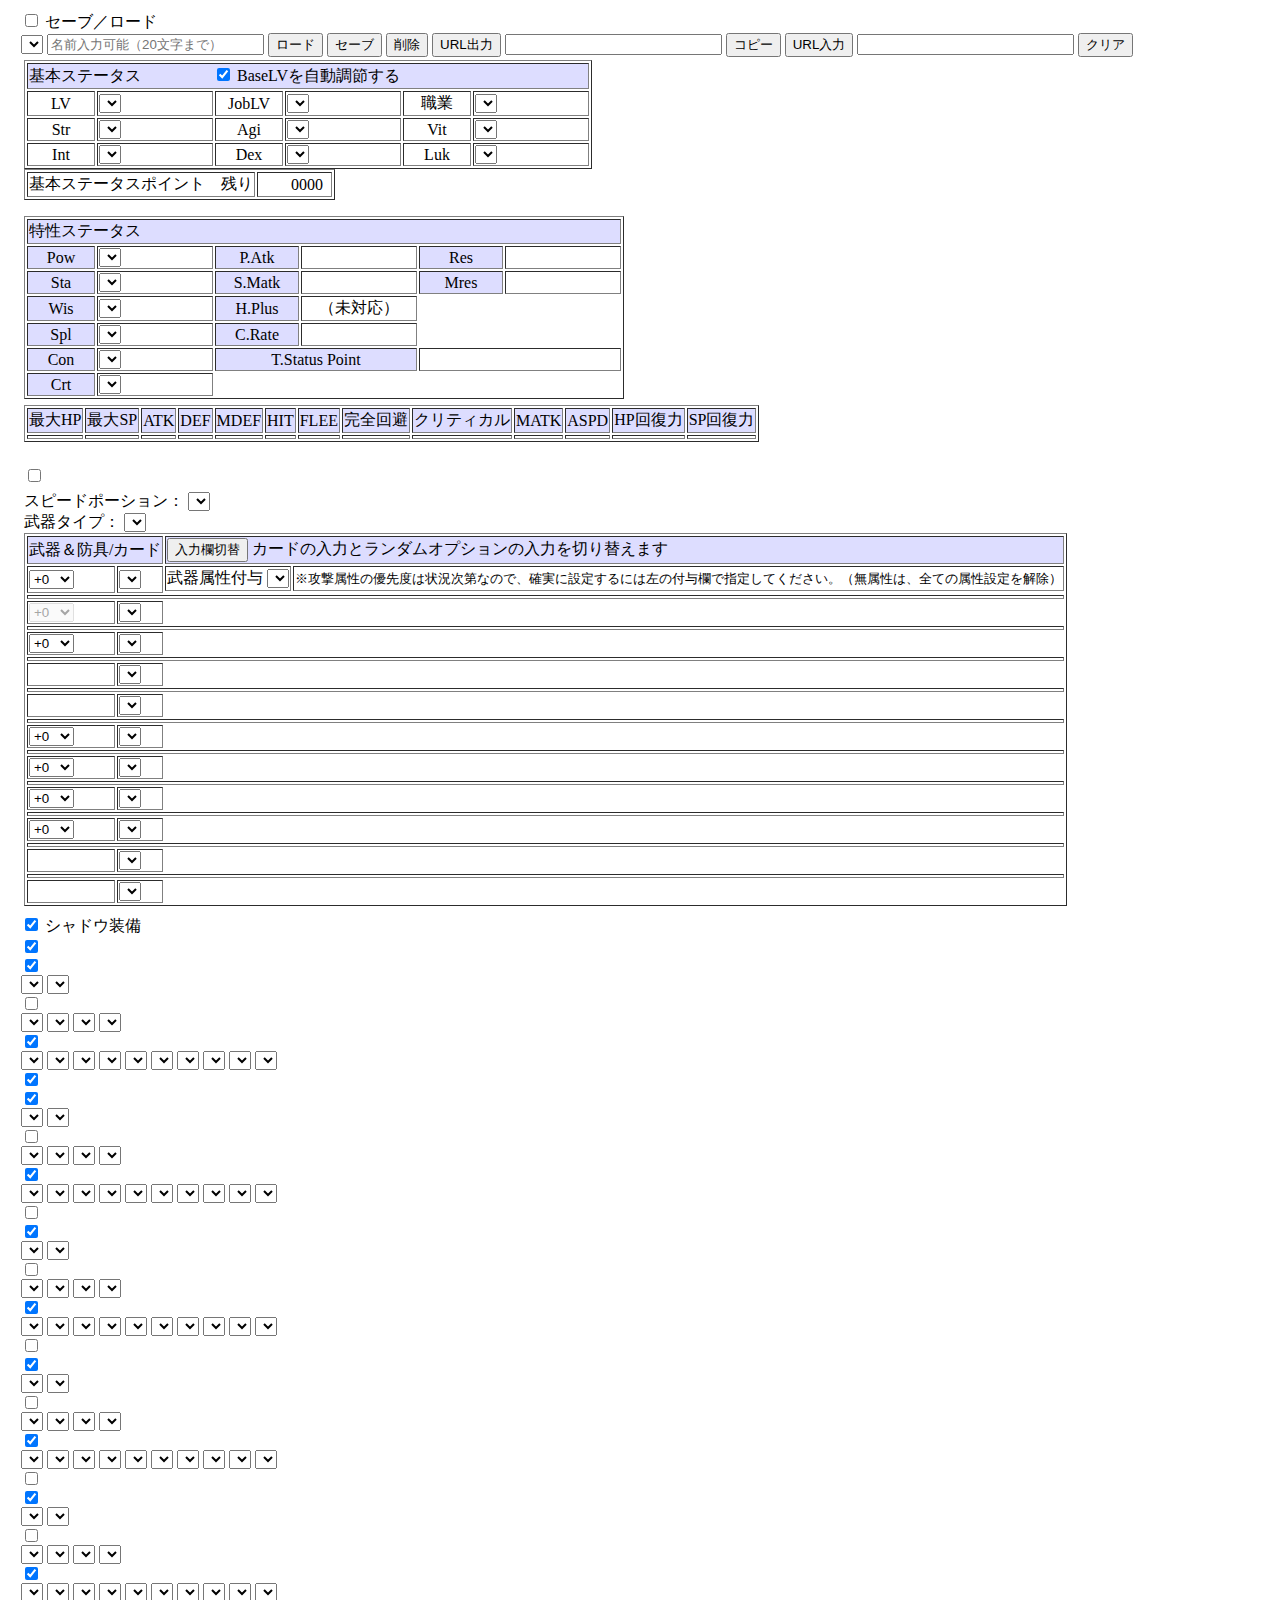
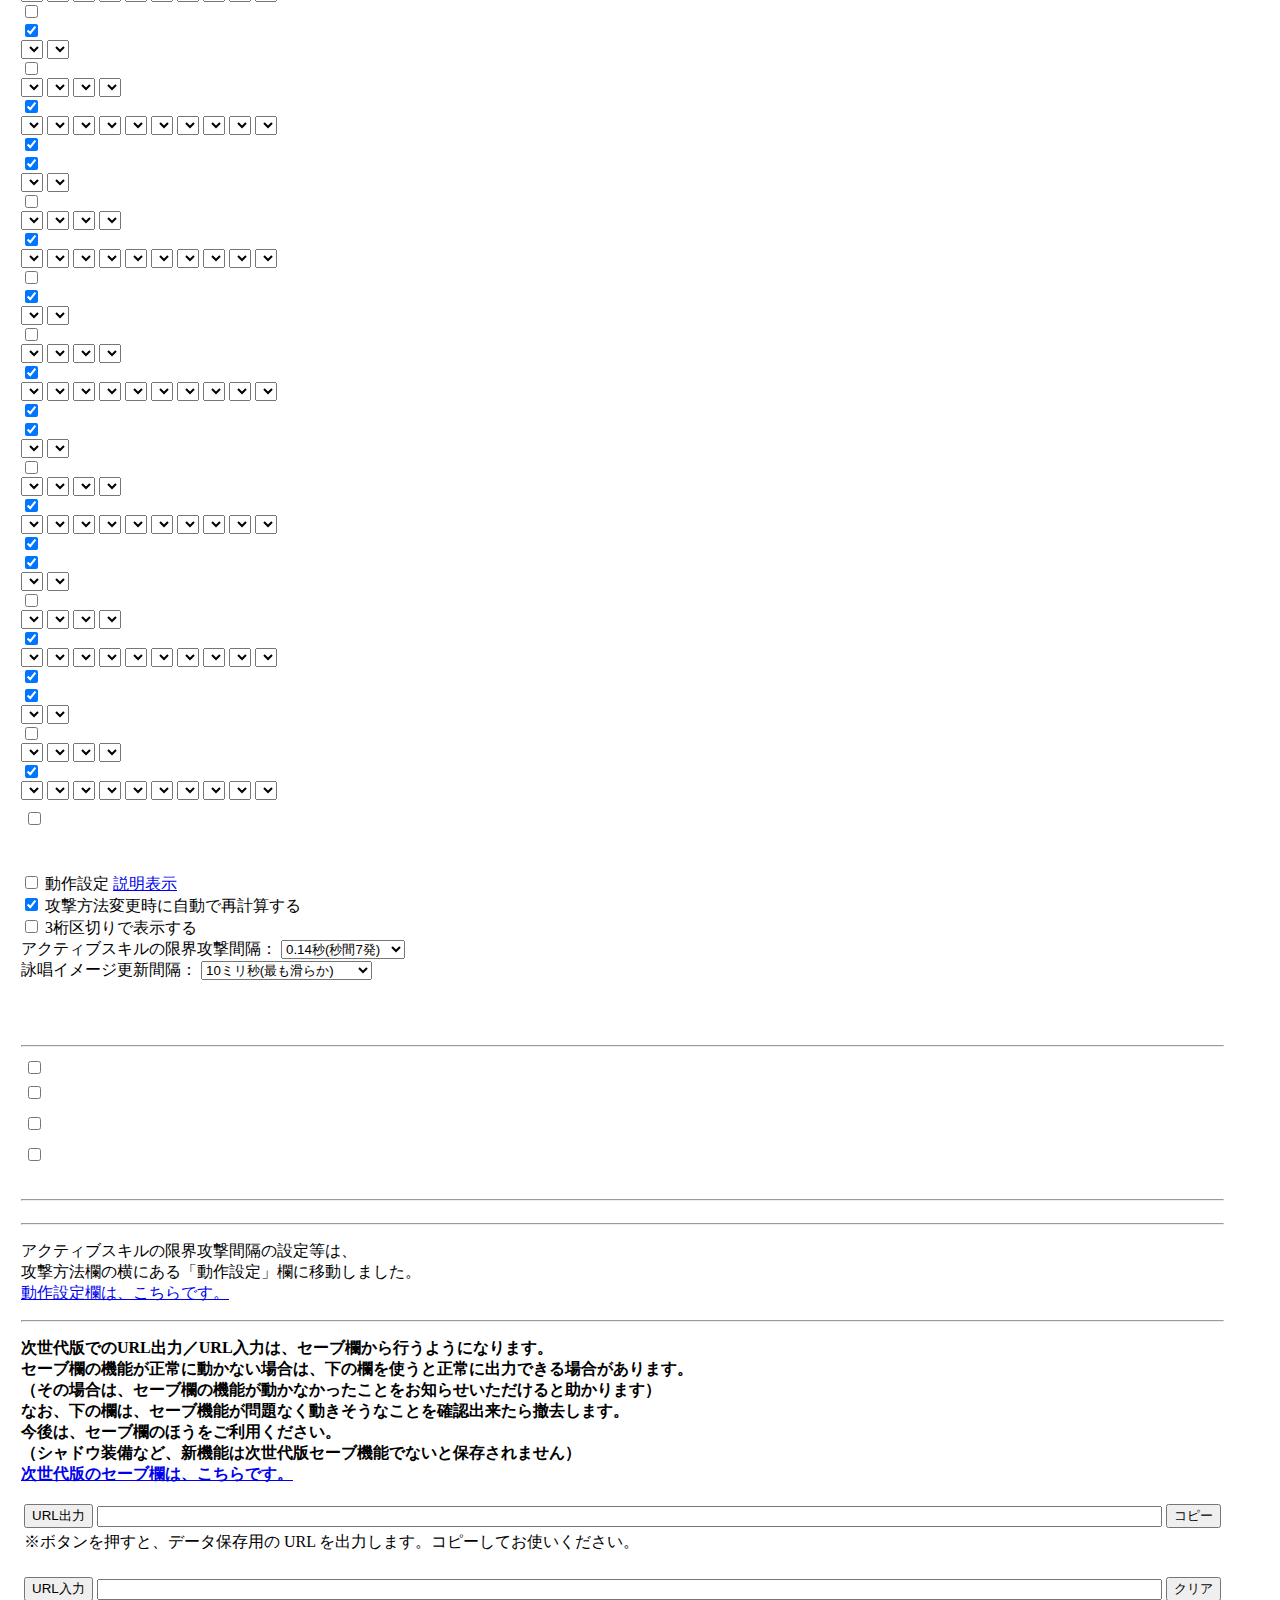
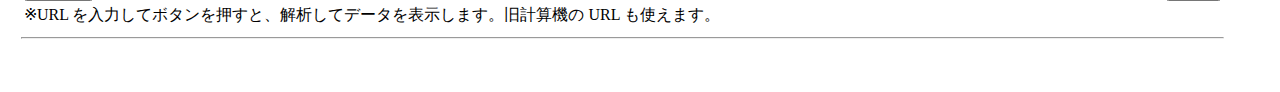
==== docs/index.html @ 452413e2 "pages対応" ====
<html>

<head>
    <meta http-equiv="Content-type" content="text/html; charset=UTF-8">
    <meta name="description" content="オンラインゲーム「Ragnarok Online」のステータス計算機">

    <title>計算機（駆け込み寺）</title>

    <link rel="stylesheet" href="/assets/css/calcx.css" type="text/css">
    <link rel="stylesheet" href="/assets/css/calcx2.css" type="text/css">
    <link rel="stylesheet" href="/assets/css/common.css" type="text/css">

    <!-- サイト共通系ファイル -->
    <script type="text/javascript" src="/assets/js/common/util.js"></script>

    <!-- デバッグ定義 -->
    <!-- 非デバッグ環境でも読み込む -->
    <script type="text/javascript" src="/assets/js/ro4/DEBUG.js"></script>

    <!-- 共通系 javascript ファイル -->
    <script type="text/javascript" src="/assets/js/CInstanceManager.js"></script>
    <script type="text/javascript" src="/assets/js/CGlobalConstManager.js"></script>
    <script type="text/javascript" src="/assets/js/CNameKana.js"></script>
    <script type="text/javascript" src="/assets/js/CCustomSelectBase.js"></script>
    <script type="text/javascript" src="/assets/js/CCustomSelectMapBase.js"></script>
    <script type="text/javascript" src="/assets/js/CCustomSelectMapCategory.js"></script>
    <script type="text/javascript" src="/assets/js/CCustomSelectMapMap.js"></script>
    <script type="text/javascript" src="/assets/js/CCustomSelectMapMonster.js"></script>
    <script type="text/javascript" src="/assets/js/common.js"></script>
    <script type="text/javascript" src="/assets/js/etc.js"></script>

    <!-- データ定義系 javascript ファイル -->
    <script type="text/javascript" src="/assets/js/alias.h.js"></script>
    <script type="text/javascript" src="/assets/js/alias.dat.js"></script>
    <script type="text/javascript" src="/assets/js/chara.dat.js"></script>
    <script type="text/javascript" src="/assets/js/skill.h.js"></script>
    <script type="text/javascript" src="/assets/js/skill.dat.js"></script>
    <script type="text/javascript" src="/assets/js/usableskill.h.js"></script>
    <script type="text/javascript" src="/assets/js/usableskill.dat.js"></script>
    <script type="text/javascript" src="/assets/js/autospell.h.js"></script>
    <script type="text/javascript" src="/assets/js/autospell.dat.js"></script>
    <script type="text/javascript" src="/assets/js/CSkillManager.js"></script>
    <script type="text/javascript" src="/assets/js/monster.h.js"></script>
    <script type="text/javascript" src="/assets/js/monster.dat.js"></script>
    <script type="text/javascript" src="/assets/js/monstergroup.dat.js"></script>
    <script type="text/javascript" src="/assets/js/monstermap.h.js"></script>
    <script type="text/javascript" src="/assets/js/monstermap.dat.js"></script>
    <script type="text/javascript" src="/assets/js/item.h.js"></script>
    <script type="text/javascript" src="/assets/js/item.dat.js"></script>
    <script type="text/javascript" src="/assets/js/arrow.h.js"></script>
    <script type="text/javascript" src="/assets/js/arrow.dat.js"></script>
    <script type="text/javascript" src="/assets/js/card.h.js"></script>
    <script type="text/javascript" src="/assets/js/card.dat.js"></script>
    <script type="text/javascript" src="/assets/js/costume.h.js"></script>
    <script type="text/javascript" src="/assets/js/costume.dat.js"></script>
    <script type="text/javascript" src="/assets/js/pet.h.js"></script>
    <script type="text/javascript" src="/assets/js/pet.dat.js"></script>
    <script type="text/javascript" src="/assets/js/itemset.h.js"></script>
    <script type="text/javascript" src="/assets/js/itemset.dat.js"></script>
    <script type="text/javascript" src="/assets/js/rndopt.h.js"></script>
    <script type="text/javascript" src="/assets/js/rndopt.dat.js"></script>
    <script type="text/javascript" src="/assets/js/rndoptlist.h.js"></script>
    <script type="text/javascript" src="/assets/js/rndoptlist.dat.js"></script>
    <script type="text/javascript" src="/assets/js/rndopttype.h.js"></script>
    <script type="text/javascript" src="/assets/js/rndopttype.dat.js"></script>
    <script type="text/javascript" src="/assets/js/timeitem.h.js"></script>
    <script type="text/javascript" src="/assets/js/timeitem.dat.js"></script>
    <script type="text/javascript" src="/assets/js/itempack.h.js"></script>
    <script type="text/javascript" src="/assets/js/itempack.dat.js"></script>

    <!-- [MIG] データ定義系 javascript ファイル -->
    <script type="text/javascript" src="/assets/js/ro4/data/mig.job.h.js"></script>
    <script type="text/javascript" src="/assets/js/data/mig.itemsp.h.js"></script>
    <script type="text/javascript" src="/assets/js/data/CMigJobData.js"></script>
    <script type="text/javascript" src="/assets/js/data/CMigStateData.js"></script>
    <script type="text/javascript" src="/assets/js/data/CMigEquipableSpTag.js"></script>
    <script type="text/javascript" src="/assets/js/data/CMigEquipableStaticData.js"></script>
    <script type="text/javascript" src="/assets/js/data/CMigEquipableSpData.js"></script>
    <script type="text/javascript" src="/assets/js/data/CMigEquipableData.js"></script>
    <script type="text/javascript" src="/assets/js/data/CMigConstDataManagerSubBase.js"></script>
    <script type="text/javascript" src="/assets/js/data/CMigConstDataManagerSubJob.js"></script>
    <script type="text/javascript" src="/assets/js/data/CMigConstDataManagerSubState.js"></script>
    <script type="text/javascript" src="/assets/js/data/CMigConstDataManagerSubBuff.js"></script>
    <script type="text/javascript" src="/assets/js/data/CMigConstDataManagerSubMonster.js"></script>
    <script type="text/javascript" src="/assets/js/data/CMigConstDataManagerSubArrow.js"></script>
    <script type="text/javascript" src="/assets/js/data/CMigConstDataManagerSubItem.js"></script>
    <script type="text/javascript" src="/assets/js/data/CMigConstDataManagerSubCard.js"></script>
    <script type="text/javascript" src="/assets/js/data/CMigConstDataManagerSubEnchList.js"></script>
    <script type="text/javascript" src="/assets/js/data/CMigConstDataManagerSubRndOpt.js"></script>
    <script type="text/javascript" src="/assets/js/data/CMigConstDataManager.js"></script>

    <!-- グローバル変数定義 javascript ファイル -->
    <script type="text/javascript" src="/assets/js/ro4/global.js"></script>

    <!-- [MIG] dat ファイル -->
    <script type="text/javascript" src="/assets/js/ro4/data/mig.job.dat.js"></script>
    <script type="text/javascript" src="/assets/js/data/mig.enchlist.dat.js"></script>

    <!-- 機能処理系 javascript ファイル -->
    <script type="text/javascript" src="/assets/js/ro4/calcautospell.js"></script>
    <script type="text/javascript" src="/assets/js/rndench.js"></script>
    <script type="text/javascript" src="/assets/js/equip.js"></script>
    <script type="text/javascript" src="/assets/js/learnedskill.js"></script>
    <script type="text/javascript" src="/assets/js/slotpager.js"></script>
    <script type="text/javascript" src="/assets/js/spmode.js"></script>
    <script type="text/javascript" src="/assets/js/quickcontrol.js"></script>

    <!-- データ管理系 javascript ファイル -->
    <script type="text/javascript" src="/assets/js/chara.js"></script>
    <script type="text/javascript" src="/assets/js/mob.js"></script>
    <script type="text/javascript" src="/assets/js/CAttackMethodConf.js"></script>

    <!-- キャラクター設定操作系 javascript ファイル -->
    <script type="text/javascript" src="/assets/js/CConfBase.js"></script>
    <script type="text/javascript" src="/assets/js/CConfBase2.js"></script>
    <script type="text/javascript" src="/assets/js/CCharaConfIchizi.js"></script>
    <script type="text/javascript" src="/assets/js/CCharaConfNizi.js"></script>
    <script type="text/javascript" src="/assets/js/CCharaConfSanzi.js"></script>
    <script type="text/javascript" src="/assets/js/CCharaConfYozi.js"></script>
    <script type="text/javascript" src="/assets/js/CCharaConfCustomStatus.js"></script>
    <script type="text/javascript" src="/assets/js/CCharaConfCustomAtk.js"></script>
    <script type="text/javascript" src="/assets/js/CCharaConfCustomDef.js"></script>
    <script type="text/javascript" src="/assets/js/CCharaConfCustomSkill.js"></script>

    <!-- モンスター設定操作系 javascript ファイル -->
    <script type="text/javascript" src="/assets/js/mobconfdebuf.js"></script>
    <script type="text/javascript" src="/assets/js/mobconfbuf.js"></script>
    <script type="text/javascript" src="/assets/js/mobconfplayer.js"></script>
    <script type="text/javascript" src="/assets/js/CMobConfInput.js"></script>

    <!-- 機能処理系 HTML 処理 javascript ファイル -->
    <script type="text/javascript" src="/assets/js/CItemInfoManager.js"></script>
    <script type="text/javascript" src="/assets/js/ro4/hmjob.js"></script>
    <script type="text/javascript" src="/assets/js/hmcard.js"></script>
    <script type="text/javascript" src="/assets/js/hmcostume.js"></script>
    <script type="text/javascript" src="/assets/js/ro4/CMonsterMapAreaComponentManager.js"></script>
    <script type="text/javascript" src="/assets/js/hmrndopt.js"></script>
    <script type="text/javascript" src="/assets/js/hmchara.js"></script>
    <script type="text/javascript" src="/assets/js/hmmob.js"></script>

    <!-- その他、機能系 javascript ファイル -->
    <script type="text/javascript" src="/assets/js/castsim.js"></script>

</head>




<body>

    <table>
        <tr>
            <td style="white-space: normal; vertical-align: top;">

                <div style="padding-left: 10px; padding-right: 20px;">

                    <form name="calcForm">

                        <div style="width: 100%; display: grid; grid-template-columns: max-content auto; column-gap: 3%;">

                            <div>
                                <div id="OBJID_CALCULAATOR_HEADER">
                                    <div id="OBJID_SAVE_BLOCK_MIG" class="folding-block-MIG">
                                        <input type="checkbox" id="OBJID_SWITCH_SAVE_CTRL_MIG" class="folding-switch-MIG">
                                        <label for="OBJID_SWITCH_SAVE_CTRL_MIG">セーブ／ロード</label>
                                        <div class="folding-block-body-MIG">
                                            <select id="OBJID_SELECT_SAVE_DATA_MIG">
                                            </select>
                                            <input id="OBJID_INPUT_SAVE_NAME_MIG" type="textbox" size="24" placeholder="名前入力可能（20文字まで）">

                                            <button id="OBJID_BUTTON_LOAD_SAVE_DATA_MIG" type="button" onclick="OnClickLoadSaveData()">ロード</button>
                                            <button id="OBJID_BUTTON_SAVE_SAVE_DATA_MIG" type="button" onclick="OnClickSaveSaveData()">セーブ</button>
                                            <button id="OBJID_BUTTON_DELETE_SAVE_DATA_MIG" type="button" onclick="OnClickDeleteSaveData()">削除</button>

                                            <button id="OBJID_BUTTON_URL_OUT_MIG" type="button" onclick="OnClickUrlOutMIG()">URL出力</button>
                                            <input id="OBJID_INPUT_URL_OUT_MIG" type="textbox" size="24">
                                            <button id="OBJID_BUTTON_COPY_URL_OUT_MIG" type="button" onclick="HtmlCopyToClipboardById('OBJID_INPUT_URL_OUT_MIG')">コピー</button>

                                            <button id="OBJID_BUTTON_URL_IN_MIG" type="button" onclick="OnClickUrlInMIG()">URL入力</button>
                                            <input id="OBJID_INPUT_URL_IN_MIG" type="textbox" size="24">
                                            <button id="OBJID_BUTTON_CLEAR_URL_IN_MIG" type="button" onclick="HtmlSetObjectValueById('OBJID_INPUT_URL_IN_MIG', '')">クリア</button>
                                        </div>
                                    </div>
                                </div>
    


                                <table>
                                    <tr>
                                        <td valign="top">
                                            <div style="display: inline-block;">

                                                <table border="1">
                                                    <tr>
                                                        <td colSpan="6" bgcolor="#DDDDFF">
                                                            <span>基本ステータス</span>
                                                            　　　　
                                                            <input id="OBJID_CHECK_AUTO_BASE_LEVEL" type="checkbox" name="BLVauto" checked="checked">
                                                            <label for="OBJID_CHECK_AUTO_BASE_LEVEL">BaseLVを自動調節する</label>
                                                        </td>
                                                    </tr>

                                                    <tr>
                                                        <td style="min-width: 4em; text-align:center;">LV</td>
                                                        <td style="min-width: 7em;"><select id="OBJID_SELECT_BASE_LEVEL" name="A_BaseLV"onChange="CalcStatusPoint(true) | StAllCalc()"></select></td>

                                                        <td style="min-width: 4em; text-align:center;">JobLV</td>
                                                        <td style="min-width: 7em;"><select id="OBJID_SELECT_JOB_LEVEL" name="A_JobLV"onChange="StAllCalc()"></select></td>

                                                        <td style="min-width: 4em; text-align:center;">職業</td>
                                                        <td style="min-width: 7em;"><select id="OBJID_SELECT_JOB" name="A_JOB" onChange="OnChangeJobSelect(this.value) | StAllCalc() | CalcStatusPoint(false)"></select></td>
                                                    </tr>

                                                    <tr>
                                                        <td style="text-align: center;">Str</td>
                                                        <td>
                                                            <select id="OBJID_SELECT_STATUS_STR" name="A_STR" onChange="CalcStatusPoint(false) | StAllCalc()"></select>
                                                            <span id="OBJID_SPAN_STATUS_BONUS_STR"></span>
                                                        </td>

                                                        <td style="text-align: center;">Agi</td>
                                                        <td>
                                                            <select id="OBJID_SELECT_STATUS_AGI" name="A_AGI" onChange="CalcStatusPoint(false) | StAllCalc()"></select>
                                                            <span id="OBJID_SPAN_STATUS_BONUS_AGI"></span>
                                                        </td>

                                                        <td style="text-align: center;">Vit</td>
                                                        <td>
                                                            <select id="OBJID_SELECT_STATUS_VIT" name="A_VIT" onChange="CalcStatusPoint(false) | StAllCalc()"></select>
                                                            <span id="OBJID_SPAN_STATUS_BONUS_VIT"></span>
                                                        </td>
                                                    </tr>

                                                    <tr>
                                                        <td style="text-align: center;">Int</td>
                                                        <td>
                                                            <select id="OBJID_SELECT_STATUS_INT" name="A_INT" onChange="CalcStatusPoint(false) | StAllCalc()"></select>
                                                            <span id="OBJID_SPAN_STATUS_BONUS_INT"></span>
                                                        </td>

                                                        <td style="text-align: center;">Dex</td>
                                                        <td>
                                                            <select id="OBJID_SELECT_STATUS_DEX" name="A_DEX" onChange="CalcStatusPoint(false) | StAllCalc()"></select>
                                                            <span id="OBJID_SPAN_STATUS_BONUS_DEX"></span>
                                                        </td>

                                                        <td style="text-align: center;">Luk</td>
                                                        <td>
                                                            <select id="OBJID_SELECT_STATUS_LUK" name="A_LUK" onChange="CalcStatusPoint(false) | StAllCalc()"></select>
                                                            <span id="OBJID_SPAN_STATUS_BONUS_LUK"></span>
                                                        </td>
                                                    </tr>

                                                </table>


                                                <div id="OBJID_DIV_STATUS_NOTICE">
                                                </div>


                                                <table border="1">
                                                    <tr>
                                                        <td><span>基本ステータスポイント　残り</span></td>
                                                        <td style="min-width: 4em; text-align: right; padding-right: 0.5em;"><span id = "A_STPOINT">0000</span></td>
                                                    </tr>
                                                </table>





                                                <table id="OBJID_TABLE_SPEC_STATUS" border="1" style="margin-top: 1em;">
                                                    <tr>
                                                        <td colSpan="6" bgcolor="#DDDDFF">
                                                            <span>特性ステータス</span>
                                                        </td>
                                                    </tr>

                                                    <tr>
                                                        <td style="min-width: 4em; text-align:center; background-color: #ddddff;">Pow</td>
                                                        <td style="min-width: 7em;">
                                                            <select id="OBJID_SELECT_STATUS_POW" onChange="CalcStatusPoint(false) | StAllCalc()"></select>
                                                            <span id="OBJID_SPAN_STATUS_BONUS_POW"></span>
                                                        </td>

                                                        <td style="min-width: 5em; text-align:center; background-color: #ddddff;">P.Atk</td>
                                                        <td style="min-width: 7em; text-align:center;">
                                                            <span id="OBJID_SPAN_STATUS_P_ATK"></span>
                                                        </td>

                                                        <td style="min-width: 5em; text-align:center; background-color: #ddddff;">Res</td>
                                                        <td style="min-width: 7em; text-align:center;">
                                                            <span id="OBJID_SPAN_STATUS_RES"></span>
                                                        </td>
                                                    </tr>

                                                    <tr>
                                                        <td style="text-align:center; background-color: #ddddff;">Sta</td>
                                                        <td>
                                                            <select id="OBJID_SELECT_STATUS_STA" onChange="CalcStatusPoint(false) | StAllCalc()"></select>
                                                            <span id="OBJID_SPAN_STATUS_BONUS_STA"></span>
                                                        </td>

                                                        <td style="text-align:center; background-color: #ddddff;">S.Matk</td>
                                                        <td style="text-align:center;">
                                                            <span id="OBJID_SPAN_STATUS_S_MATK"></span>
                                                        </td>

                                                        <td style="text-align:center; background-color: #ddddff;">Mres</td>
                                                        <td style="text-align:center;">
                                                            <span id="OBJID_SPAN_STATUS_MRES"></span>
                                                        </td>
                                                    </tr>

                                                    <tr>
                                                        <td style="text-align:center; background-color: #ddddff;">Wis</td>
                                                        <td>
                                                            <select id="OBJID_SELECT_STATUS_WIS" onChange="CalcStatusPoint(false) | StAllCalc()"></select>
                                                            <span id="OBJID_SPAN_STATUS_BONUS_WIS"></span>
                                                        </td>

                                                        <td style="text-align:center; background-color: #ddddff;">H.Plus</td>
                                                        <td style="text-align:center;">
                                                            <span id="OBJID_SPAN_STATUS_H_PLUS">（未対応）</span>
                                                        </td>
                                                    </tr>

                                                    <tr>
                                                        <td style="text-align:center; background-color: #ddddff;">Spl</td>
                                                        <td>
                                                            <select id="OBJID_SELECT_STATUS_SPL" onChange="CalcStatusPoint(false) | StAllCalc()"></select>
                                                            <span id="OBJID_SPAN_STATUS_BONUS_SPL"></span>
                                                        </td>

                                                        <td style="text-align:center; background-color: #ddddff;">C.Rate</td>
                                                        <td style="text-align:center;">
                                                            <span id="OBJID_SPAN_STATUS_C_RATE"></span>
                                                        </td>
                                                    </tr>

                                                    <tr>
                                                        <td style="text-align:center; background-color: #ddddff;">Con</td>
                                                        <td>
                                                            <select id="OBJID_SELECT_STATUS_CON" onChange="CalcStatusPoint(false) | StAllCalc()"></select>
                                                            <span id="OBJID_SPAN_STATUS_BONUS_CON"></span>
                                                        </td>

                                                        <td colspan="2" style="text-align:center; background-color: #ddddff;">T.Status Point</td>
                                                        <td colspan="2" style="text-align:center;">
                                                            <span id="OBJID_SPAN_STATUS_T_STATUS_POINT"></span>
                                                        </td>
                                                    </tr>

                                                    <tr>
                                                        <td style="text-align:center; background-color: #ddddff;">Crt</td>
                                                        <td>
                                                            <select id="OBJID_SELECT_STATUS_CRT" onChange="CalcStatusPoint(false) | StAllCalc()"></select>
                                                            <span id="OBJID_SPAN_STATUS_BONUS_CRT"></span>
                                                        </td>
                                                    </tr>

                                                </table>

                                            </div>

                                        </td>

                                    </tr>
                                </table>



                                <table>
                                    <tbody>
                                        <tr>
                                            <td>
                                                <table border="1">
                                                    <tr Bgcolor="#DDDDFF">
                                                        <td>最大HP</td>
                                                        <td>最大SP</td>
                                                        <td>ATK</td>
                                                        <td>DEF</td>
                                                        <td>MDEF</td>
                                                        <td>HIT</td>
                                                        <td>FLEE</td>
                                                        <td>完全回避</td>
                                                        <td>クリティカル</td>
                                                        <td>MATK</td>
                                                        <td>ASPD</td>
                                                        <td>HP回復力</td>
                                                        <td>SP回復力</td>
                                                    </tr>
                                                    <tr>
                                                        <td Align="right">
                                                            <span id="OBJID_SPAN_CHARA_MAXHP">
                                                            </span>
                                                        </td>
                                                        <td Align="right">
                                                            <span id="OBJID_SPAN_CHARA_MAXSP">
                                                            </span>
                                                        </td>
                                                        <td Align="right">
                                                            <span id="OBJID_SPAN_CHARA_ATK">
                                                            </span>
                                                        </td>
                                                        <td Align="right">
                                                            <span id="OBJID_SPAN_CHARA_DEF">
                                                            </span>
                                                        </td>
                                                        <td Align="right">
                                                            <span id="OBJID_SPAN_CHARA_MDEF">
                                                            </span>
                                                        </td>
                                                        <td Align="right">
                                                            <span id="OBJID_SPAN_CHARA_HIT">
                                                            </span>
                                                        </td>
                                                        <td Align="right">
                                                            <span id="OBJID_SPAN_CHARA_FLEE">
                                                            </span>
                                                        </td>
                                                        <td Align="right">
                                                            <span id="OBJID_SPAN_CHARA_LUCKY">
                                                            </span>
                                                        </td>
                                                        <td Align="right">
                                                            <span id="OBJID_SPAN_CHARA_CRI">
                                                            </span>
                                                        </td>
                                                        <td Align="right">
                                                            <span id="OBJID_SPAN_CHARA_MATK">
                                                            </span>
                                                        </td>
                                                        <td Align="right">
                                                            <span id="OBJID_SPAN_CHARA_ASPD">
                                                            </span>
                                                        </td>
                                                        <td Align="right" id="A_HPR">
                                                            <span id="OBJID_SPAN_CHARA_HPR">
                                                            </span>
                                                        </td>
                                                        <td Align="right" id="A_SPR">
                                                            <span id="OBJID_SPAN_CHARA_SPR">
                                                            </span>
                                                        </td>
                                                    </tr>
                                                </table>
                                            </td>
                                        </tr>
                                    </tbody>
                                </table>

                                <br>

                                <table>
                                    <tbody>
                                        <tr>
                                            <td>
                                                <span id="ID_QUICK_CONTROL">
                                                    <input type="checkbox" id="OBJID_QUICK_CONTROL_EXTRACT_CHECKBOX" onclick="OnClickQuickControlSW()">
                                                </span>
                                            </td>
                                        </tr>
                                    </tbody>
                                </table>

                            </div>

                            <!-- フローティングメニュー -->
                            <div>
                                <input type="checkbox" id="OBJID_CHK_DISABLE_FLOATING" style="display: none;">
                                <div id="OBJID_DIV_FLOATING_MENU" class="CSSCLS_DIV_FLOATING_MENU">
                                    <table>
                                        <tbody>
                                            <tr>
                                                <td id="ID_FLOATING_INFO_AREA">
                                                </td>
                                            </tr>
                                        </tbody>
                                    </table>
                                </div>
                            </div>

                        </div>

                        <table>
                            <tbody>
                                <tr>
                                    <td>
                                        <span id="nm026">スピードポーション：</span>
                                        <select id="OBJID_SPEED_POT" name = "A_SpeedPOT" onChange = "StAllCalc()">
                                        </select>

                                        <br>

                                        <span id="nm027">武器タイプ：</span>
                                        <select id="OBJID_ARMS_TYPE_RIGHT" name="A_WeaponType" onChange="OnChangeArmsTypeRight(this[this.selectedIndex].value) | StAllCalc()">
                                        </select>

                                        <span id = "A_SobWeaponName"></span>

                                        <span id = "OBJID_SPAN_SELECT_ARROW"></span>

                                        <span id = "OBJID_SPAN_SWAP_ARMS"></span>



                                        <table border="1">

                                            <tr>
                                                <td ColSpan="2" Bgcolor="#DDDDFF">武器＆防具/カード</td>
                                                <td ColSpan="10" Bgcolor="#DDDDFF">
                                                    <input type="button" id="OBJID_SLOT_MODE_BUTTON" value="入力欄切替" onclick="OnClickSlotModeButton()">
                                                    カードの入力とランダムオプションの入力を切り替えます
                                                </td>
                                            </tr>

                                            <tr>
                                                <td rowspan="2">
                                                    <select id="OBJID_ARMS_RIGHT_REFINE" name="A_Weapon_ATKplus" onChange = "OnChangeRefined()">
                                                        <option value="0">+0
                                                        <option value="1">+1
                                                        <option value="2">+2
                                                        <option value="3">+3
                                                        <option value="4">+4
                                                        <option value="5">+5
                                                        <option value="6">+6
                                                        <option value="7">+7
                                                        <option value="8">+8
                                                        <option value="9">+9
                                                        <option value="10">+10
                                                    </select>
                                                </td>

                                                <td rowspan="2">
                                                    <select id="OBJID_ARMS_RIGHT" onChange="OnChangeEquip(EQUIP_REGION_ID_ARMS, parseInt(this.value))">
                                                    </select>
                                                </td>

                                                <td colspan="2">
                                                    <span id="ID_A_HUYO_NAME">武器属性付与</span>
                                                    <select id="OBJID_SELECT_ARMS_ELEMENT" name="A_Weapon_zokusei">
                                                    </select>
                                                </td>

                                                <td colspan="8">
                                                    <span style="font-size: smaller;">※攻撃属性の優先度は状況次第なので、確実に設定するには左の付与欄で指定してください。（無属性は、全ての属性設定を解除）</span>
                                                </td>
                                            </tr>

                                            <tr id="OBJID_ARMS_RIGHT_SLOT_ROOT">
                                            </tr>

                                            <tr>
                                                <td colspan="12">
                                                </td>
                                            </tr>

                                            <tr id="OBJID_ARMS_LEFT_SLOT_ROOT">
                                                <td>
                                                    <select id="OBJID_ARMS_LEFT_REFINE" name="A_Weapon2_ATKplus" onChange = "OnChangeRefined()" disabled>
                                                        <option value="0">+0
                                                        <option value="1">+1
                                                        <option value="2">+2
                                                        <option value="3">+3
                                                        <option value="4">+4
                                                        <option value="5">+5
                                                        <option value="6">+6
                                                        <option value="7">+7
                                                        <option value="8">+8
                                                        <option value="9">+9
                                                        <option value="10">+10
                                                    </select>
                                                </td>

                                                <td>
                                                    <select id="OBJID_ARMS_LEFT" onChange="OnChangeEquip(EQUIP_REGION_ID_ARMS_LEFT, parseInt(this.value))">
                                                    </select>
                                                </td>

                                            </tr>

                                            <tr>
                                                <td colspan="12">
                                                </td>
                                            </tr>

                                            <tr id="OBJID_HEAD_TOP_SLOT_ROOT">
                                                <td>
                                                    <select id="OBJID_HEAD_TOP_REFINE" name="A_HEAD_DEF_PLUS" onChange="OnChangeRefined()">
                                                        <option value="0">+0
                                                        <option value="1">+1
                                                        <option value="2">+2
                                                        <option value="3">+3
                                                        <option value="4">+4
                                                        <option value="5">+5
                                                        <option value="6">+6
                                                        <option value="7">+7
                                                        <option value="8">+8
                                                        <option value="9">+9
                                                        <option value="10">+10
                                                    </select>
                                                </td>
                                                <td>
                                                    <select id="OBJID_HEAD_TOP" name="A_head1" onChange="OnChangeEquip(EQUIP_REGION_ID_HEAD_TOP, parseInt(this.value))"></select>
                                                </td>
                                            </tr>


                                            <tr>
                                                <td colspan="12">
                                                </td>
                                            </tr>

                                            <tr id="OBJID_HEAD_MID_SLOT_ROOT">

                                                <td>
                                                </td>

                                                <td>
                                                    <select id="OBJID_HEAD_MID" name="A_head2" onChange="OnChangeEquip(EQUIP_REGION_ID_HEAD_MID, parseInt(this.value))"></select>
                                                </td>
                                            </tr>

                                            <tr>
                                                <td colspan="12">
                                                </td>
                                            </tr>

                                            <tr id="OBJID_HEAD_UNDER_SLOT_ROOT">
                                                <td>
                                                </td>
                                                <td>
                                                    <select id="OBJID_HEAD_UNDER" name="A_head3" onChange="OnChangeEquip(EQUIP_REGION_ID_HEAD_UNDER, parseInt(this.value))"></select>
                                                </td>
                                            </tr>

                                            <tr>
                                                <td colspan="12">
                                                </td>
                                            </tr>

                                            <tr id="OBJID_SHIELD_SLOT_ROOT">
                                                <td id="ID_B4">
                                                    <select id="OBJID_SHIELD_REFINE" name="A_SHIELD_DEF_PLUS"onChange="OnChangeRefined()">
                                                        <option value="0">+0
                                                        <option value="1">+1
                                                        <option value="2">+2
                                                        <option value="3">+3
                                                        <option value="4">+4
                                                        <option value="5">+5
                                                        <option value="6">+6
                                                        <option value="7">+7
                                                        <option value="8">+8
                                                        <option value="9">+9
                                                        <option value="10">+10
                                                    </select>
                                                </td>
                                                <td>
                                                    <select id="OBJID_SHIELD" name="A_left" onChange="OnChangeEquip(EQUIP_REGION_ID_SHIELD, parseInt(this.value))"></select>
                                                </td>
                                            </tr>

                                            <tr>
                                                <td colspan="12">
                                                </td>
                                            </tr>

                                            <tr id="OBJID_BODY_SLOT_ROOT">
                                                <td>
                                                    <select id="OBJID_BODY_REFINE" name="A_BODY_DEF_PLUS"onChange="OnChangeRefined()">
                                                        <option value="0">+0
                                                        <option value="1">+1
                                                        <option value="2">+2
                                                        <option value="3">+3
                                                        <option value="4">+4
                                                        <option value="5">+5
                                                        <option value="6">+6
                                                        <option value="7">+7
                                                        <option value="8">+8
                                                        <option value="9">+9
                                                        <option value="10">+10
                                                    </select>
                                                </td>
                                                <td>
                                                    <select id="OBJID_BODY" name="A_body" onChange="OnChangeEquip(EQUIP_REGION_ID_BODY, parseInt(this.value))"></select>
                                                </td>
                                            </tr>

                                            <tr>
                                                <td colspan="12">
                                                </td>
                                            </tr>

                                            <tr id="OBJID_SHOULDER_SLOT_ROOT">
                                                <td>
                                                    <select id="OBJID_SHOULDER_REFINE" name="A_SHOULDER_DEF_PLUS"onChange="OnChangeRefined()">
                                                        <option value="0">+0
                                                        <option value="1">+1
                                                        <option value="2">+2
                                                        <option value="3">+3
                                                        <option value="4">+4
                                                        <option value="5">+5
                                                        <option value="6">+6
                                                        <option value="7">+7
                                                        <option value="8">+8
                                                        <option value="9">+9
                                                        <option value="10">+10
                                                    </select>
                                                </td>
                                                <td>
                                                    <select id="OBJID_SHOULDER" name="A_shoulder" onChange="OnChangeEquip(EQUIP_REGION_ID_SHOULDER, parseInt(this.value))"></select>
                                                </td>
                                            </tr>

                                            <tr>
                                                <td colspan="12">
                                                </td>
                                            </tr>

                                            <tr id="OBJID_SHOES_SLOT_ROOT">
                                                <td>
                                                    <select id="OBJID_SHOES_REFINE" name="A_SHOES_DEF_PLUS"onChange="OnChangeRefined()">
                                                        <option value="0">+0
                                                        <option value="1">+1
                                                        <option value="2">+2
                                                        <option value="3">+3
                                                        <option value="4">+4
                                                        <option value="5">+5
                                                        <option value="6">+6
                                                        <option value="7">+7
                                                        <option value="8">+8
                                                        <option value="9">+9
                                                        <option value="10">+10
                                                    </select>
                                                </td>
                                                <td>
                                                    <select id="OBJID_SHOES" name="A_shoes" onChange="OnChangeEquip(EQUIP_REGION_ID_SHOES, parseInt(this.value))"></select>
                                                </td>
                                            </tr>

                                            <tr>
                                                <td colspan="12">
                                                </td>
                                            </tr>

                                            <tr id="OBJID_ACCESSARY_1_SLOT_ROOT">
                                                <td>
                                                </td>
                                                <td>
                                                    <select id="OBJID_ACCESSARY_1" name="A_acces1" onChange="OnChangeEquip(EQUIP_REGION_ID_ACCESSARY_1, parseInt(this.value))"></select>
                                                </td>
                                            </tr>

                                            <tr>
                                                <td colspan="12">
                                                </td>
                                            </tr>

                                            <tr id="OBJID_ACCESSARY_2_SLOT_ROOT">
                                                <td>
                                                </td>
                                                <td>
                                                    <select id="OBJID_ACCESSARY_2" name="A_acces2" onChange="OnChangeEquip(EQUIP_REGION_ID_ACCESSARY_2, parseInt(this.value))"></select>
                                                </td>
                                            </tr>


                                        </table>
                                    </td>
                                </tr>
                            </tbody>
                        </table>

                        <table>
                            <tbody>
                                <tr>
                                    <td id="ID_ITEM_INFO">
                                    </td>
                                </tr>
                            </tbody>
                        </table>



                        <div id="OBJID_SHADOW_EQUIPS_MIG" class="folding-block-MIG">
                            <input type="checkbox" id="OBJID_SWITCH_SHADOW_EQUIPS_CTRL_MIG" class="folding-switch-MIG" checked>
                            <label for="OBJID_SWITCH_SHADOW_EQUIPS_CTRL_MIG">シャドウ装備</label>
                            <div class="folding-block-body-MIG shadow-equips">

                                <div class="equip-block eqprgn-arms-right">
                                    <input class="equip-ctrl" type="checkbox" checked>
                                    <div class="equip-conf">
    
                                        <input type="checkbox" class="item-ctrl" checked>
                                        <div class="item-conf">
                                            <select class="item-refined"></select>
                                            <select class="item-select"></select>
                                        </div>

                                        <input type="checkbox" class="card-ctrl">
                                        <div class="card-conf">
                                            <select class="card-select"></select>
                                            <select class="card-select"></select>
                                            <select class="card-select"></select>
                                            <select class="card-select"></select>
                                        </div>
    
                                        <input type="checkbox" class="rndopt-ctrl" checked>
                                        <div class="rndopt-conf">
                                            <select class="rndopt-kind-select"></select>
                                            <select class="rndopt-value-select"></select>
                                            <select class="rndopt-kind-select"></select>
                                            <select class="rndopt-value-select"></select>
                                            <select class="rndopt-kind-select"></select>
                                            <select class="rndopt-value-select"></select>
                                            <select class="rndopt-kind-select"></select>
                                            <select class="rndopt-value-select"></select>
                                            <select class="rndopt-kind-select"></select>
                                            <select class="rndopt-value-select"></select>
                                        </div>

                                        <div class="divider-line"></div>
                                    </div>
                                </div>

                                <div class="equip-block eqprgn-arms-left">
                                    <input class="equip-ctrl" type="checkbox" checked>
                                    <div class="equip-conf">
    
                                        <input type="checkbox" class="item-ctrl" checked>
                                        <div class="item-conf">
                                            <select class="item-refined"></select>
                                            <select class="item-select"></select>
                                        </div>

                                        <input type="checkbox" class="card-ctrl">
                                        <div class="card-conf">
                                            <select class="card-select"></select>
                                            <select class="card-select"></select>
                                            <select class="card-select"></select>
                                            <select class="card-select"></select>
                                        </div>
    
                                        <input type="checkbox" class="rndopt-ctrl" checked>
                                        <div class="rndopt-conf">
                                            <select class="rndopt-kind-select"></select>
                                            <select class="rndopt-value-select"></select>
                                            <select class="rndopt-kind-select"></select>
                                            <select class="rndopt-value-select"></select>
                                            <select class="rndopt-kind-select"></select>
                                            <select class="rndopt-value-select"></select>
                                            <select class="rndopt-kind-select"></select>
                                            <select class="rndopt-value-select"></select>
                                            <select class="rndopt-kind-select"></select>
                                            <select class="rndopt-value-select"></select>
                                        </div>

                                        <div class="divider-line"></div>
                                    </div>
                                </div>

                                <div class="equip-block eqprgn-head-top">
                                    <input class="equip-ctrl" type="checkbox">
                                    <div class="equip-conf">
    
                                        <input type="checkbox" class="item-ctrl" checked>
                                        <div class="item-conf">
                                            <select class="item-refined"></select>
                                            <select class="item-select"></select>
                                        </div>

                                        <input type="checkbox" class="card-ctrl">
                                        <div class="card-conf">
                                            <select class="card-select"></select>
                                            <select class="card-select"></select>
                                            <select class="card-select"></select>
                                            <select class="card-select"></select>
                                        </div>
    
                                        <input type="checkbox" class="rndopt-ctrl" checked>
                                        <div class="rndopt-conf">
                                            <select class="rndopt-kind-select"></select>
                                            <select class="rndopt-value-select"></select>
                                            <select class="rndopt-kind-select"></select>
                                            <select class="rndopt-value-select"></select>
                                            <select class="rndopt-kind-select"></select>
                                            <select class="rndopt-value-select"></select>
                                            <select class="rndopt-kind-select"></select>
                                            <select class="rndopt-value-select"></select>
                                            <select class="rndopt-kind-select"></select>
                                            <select class="rndopt-value-select"></select>
                                        </div>

                                        <div class="divider-line"></div>
                                    </div>
                                </div>

                                <div class="equip-block eqprgn-head-mid">
                                    <input class="equip-ctrl" type="checkbox">
                                    <div class="equip-conf">
    
                                        <input type="checkbox" class="item-ctrl" checked>
                                        <div class="item-conf">
                                            <select class="item-refined"></select>
                                            <select class="item-select"></select>
                                        </div>

                                        <input type="checkbox" class="card-ctrl">
                                        <div class="card-conf">
                                            <select class="card-select"></select>
                                            <select class="card-select"></select>
                                            <select class="card-select"></select>
                                            <select class="card-select"></select>
                                        </div>
    
                                        <input type="checkbox" class="rndopt-ctrl" checked>
                                        <div class="rndopt-conf">
                                            <select class="rndopt-kind-select"></select>
                                            <select class="rndopt-value-select"></select>
                                            <select class="rndopt-kind-select"></select>
                                            <select class="rndopt-value-select"></select>
                                            <select class="rndopt-kind-select"></select>
                                            <select class="rndopt-value-select"></select>
                                            <select class="rndopt-kind-select"></select>
                                            <select class="rndopt-value-select"></select>
                                            <select class="rndopt-kind-select"></select>
                                            <select class="rndopt-value-select"></select>
                                        </div>

                                        <div class="divider-line"></div>
                                    </div>
                                </div>

                                <div class="equip-block eqprgn-head-under">
                                    <input class="equip-ctrl" type="checkbox">
                                    <div class="equip-conf">
    
                                        <input type="checkbox" class="item-ctrl" checked>
                                        <div class="item-conf">
                                            <select class="item-refined"></select>
                                            <select class="item-select"></select>
                                        </div>

                                        <input type="checkbox" class="card-ctrl">
                                        <div class="card-conf">
                                            <select class="card-select"></select>
                                            <select class="card-select"></select>
                                            <select class="card-select"></select>
                                            <select class="card-select"></select>
                                        </div>
    
                                        <input type="checkbox" class="rndopt-ctrl" checked>
                                        <div class="rndopt-conf">
                                            <select class="rndopt-kind-select"></select>
                                            <select class="rndopt-value-select"></select>
                                            <select class="rndopt-kind-select"></select>
                                            <select class="rndopt-value-select"></select>
                                            <select class="rndopt-kind-select"></select>
                                            <select class="rndopt-value-select"></select>
                                            <select class="rndopt-kind-select"></select>
                                            <select class="rndopt-value-select"></select>
                                            <select class="rndopt-kind-select"></select>
                                            <select class="rndopt-value-select"></select>
                                        </div>

                                        <div class="divider-line"></div>
                                    </div>
                                </div>

                                <div class="equip-block eqprgn-shield">
                                    <input class="equip-ctrl" type="checkbox">
                                    <div class="equip-conf">
    
                                        <input type="checkbox" class="item-ctrl" checked>
                                        <div class="item-conf">
                                            <select class="item-refined"></select>
                                            <select class="item-select"></select>
                                        </div>

                                        <input type="checkbox" class="card-ctrl">
                                        <div class="card-conf">
                                            <select class="card-select"></select>
                                            <select class="card-select"></select>
                                            <select class="card-select"></select>
                                            <select class="card-select"></select>
                                        </div>
    
                                        <input type="checkbox" class="rndopt-ctrl" checked>
                                        <div class="rndopt-conf">
                                            <select class="rndopt-kind-select"></select>
                                            <select class="rndopt-value-select"></select>
                                            <select class="rndopt-kind-select"></select>
                                            <select class="rndopt-value-select"></select>
                                            <select class="rndopt-kind-select"></select>
                                            <select class="rndopt-value-select"></select>
                                            <select class="rndopt-kind-select"></select>
                                            <select class="rndopt-value-select"></select>
                                            <select class="rndopt-kind-select"></select>
                                            <select class="rndopt-value-select"></select>
                                        </div>

                                        <div class="divider-line"></div>
                                    </div>
                                </div>

                                <div class="equip-block eqprgn-body">
                                    <input class="equip-ctrl" type="checkbox" checked>
                                    <div class="equip-conf">
    
                                        <input type="checkbox" class="item-ctrl" checked>
                                        <div class="item-conf">
                                            <select class="item-refined"></select>
                                            <select class="item-select"></select>
                                        </div>

                                        <input type="checkbox" class="card-ctrl">
                                        <div class="card-conf">
                                            <select class="card-select"></select>
                                            <select class="card-select"></select>
                                            <select class="card-select"></select>
                                            <select class="card-select"></select>
                                        </div>
    
                                        <input type="checkbox" class="rndopt-ctrl" checked>
                                        <div class="rndopt-conf">
                                            <select class="rndopt-kind-select"></select>
                                            <select class="rndopt-value-select"></select>
                                            <select class="rndopt-kind-select"></select>
                                            <select class="rndopt-value-select"></select>
                                            <select class="rndopt-kind-select"></select>
                                            <select class="rndopt-value-select"></select>
                                            <select class="rndopt-kind-select"></select>
                                            <select class="rndopt-value-select"></select>
                                            <select class="rndopt-kind-select"></select>
                                            <select class="rndopt-value-select"></select>
                                        </div>

                                        <div class="divider-line"></div>
                                    </div>
                                </div>

                                <div class="equip-block eqprgn-shoulder">
                                    <input class="equip-ctrl" type="checkbox">
                                    <div class="equip-conf">
    
                                        <input type="checkbox" class="item-ctrl" checked>
                                        <div class="item-conf">
                                            <select class="item-refined"></select>
                                            <select class="item-select"></select>
                                        </div>

                                        <input type="checkbox" class="card-ctrl">
                                        <div class="card-conf">
                                            <select class="card-select"></select>
                                            <select class="card-select"></select>
                                            <select class="card-select"></select>
                                            <select class="card-select"></select>
                                        </div>
    
                                        <input type="checkbox" class="rndopt-ctrl" checked>
                                        <div class="rndopt-conf">
                                            <select class="rndopt-kind-select"></select>
                                            <select class="rndopt-value-select"></select>
                                            <select class="rndopt-kind-select"></select>
                                            <select class="rndopt-value-select"></select>
                                            <select class="rndopt-kind-select"></select>
                                            <select class="rndopt-value-select"></select>
                                            <select class="rndopt-kind-select"></select>
                                            <select class="rndopt-value-select"></select>
                                            <select class="rndopt-kind-select"></select>
                                            <select class="rndopt-value-select"></select>
                                        </div>

                                        <div class="divider-line"></div>
                                    </div>
                                </div>

                                <div class="equip-block eqprgn-foot">
                                    <input class="equip-ctrl" type="checkbox" checked>
                                    <div class="equip-conf">
    
                                        <input type="checkbox" class="item-ctrl" checked>
                                        <div class="item-conf">
                                            <select class="item-refined"></select>
                                            <select class="item-select"></select>
                                        </div>

                                        <input type="checkbox" class="card-ctrl">
                                        <div class="card-conf">
                                            <select class="card-select"></select>
                                            <select class="card-select"></select>
                                            <select class="card-select"></select>
                                            <select class="card-select"></select>
                                        </div>
    
                                        <input type="checkbox" class="rndopt-ctrl" checked>
                                        <div class="rndopt-conf">
                                            <select class="rndopt-kind-select"></select>
                                            <select class="rndopt-value-select"></select>
                                            <select class="rndopt-kind-select"></select>
                                            <select class="rndopt-value-select"></select>
                                            <select class="rndopt-kind-select"></select>
                                            <select class="rndopt-value-select"></select>
                                            <select class="rndopt-kind-select"></select>
                                            <select class="rndopt-value-select"></select>
                                            <select class="rndopt-kind-select"></select>
                                            <select class="rndopt-value-select"></select>
                                        </div>

                                        <div class="divider-line"></div>
                                    </div>
                                </div>

                                <div class="equip-block eqprgn-accessory-1">
                                    <input class="equip-ctrl" type="checkbox" checked>
                                    <div class="equip-conf">
    
                                        <input type="checkbox" class="item-ctrl" checked>
                                        <div class="item-conf">
                                            <select class="item-refined"></select>
                                            <select class="item-select"></select>
                                        </div>

                                        <input type="checkbox" class="card-ctrl">
                                        <div class="card-conf">
                                            <select class="card-select"></select>
                                            <select class="card-select"></select>
                                            <select class="card-select"></select>
                                            <select class="card-select"></select>
                                        </div>
    
                                        <input type="checkbox" class="rndopt-ctrl" checked>
                                        <div class="rndopt-conf">
                                            <select class="rndopt-kind-select"></select>
                                            <select class="rndopt-value-select"></select>
                                            <select class="rndopt-kind-select"></select>
                                            <select class="rndopt-value-select"></select>
                                            <select class="rndopt-kind-select"></select>
                                            <select class="rndopt-value-select"></select>
                                            <select class="rndopt-kind-select"></select>
                                            <select class="rndopt-value-select"></select>
                                            <select class="rndopt-kind-select"></select>
                                            <select class="rndopt-value-select"></select>
                                        </div>

                                        <div class="divider-line"></div>
                                    </div>
                                </div>

                                <div class="equip-block eqprgn-accessory-2">
                                    <input class="equip-ctrl" type="checkbox" checked>
                                    <div class="equip-conf">
    
                                        <input type="checkbox" class="item-ctrl" checked>
                                        <div class="item-conf">
                                            <select class="item-refined"></select>
                                            <select class="item-select"></select>
                                        </div>

                                        <input type="checkbox" class="card-ctrl">
                                        <div class="card-conf">
                                            <select class="card-select"></select>
                                            <select class="card-select"></select>
                                            <select class="card-select"></select>
                                            <select class="card-select"></select>
                                        </div>
    
                                        <input type="checkbox" class="rndopt-ctrl" checked>
                                        <div class="rndopt-conf">
                                            <select class="rndopt-kind-select"></select>
                                            <select class="rndopt-value-select"></select>
                                            <select class="rndopt-kind-select"></select>
                                            <select class="rndopt-value-select"></select>
                                            <select class="rndopt-kind-select"></select>
                                            <select class="rndopt-value-select"></select>
                                            <select class="rndopt-kind-select"></select>
                                            <select class="rndopt-value-select"></select>
                                            <select class="rndopt-kind-select"></select>
                                            <select class="rndopt-value-select"></select>
                                        </div>

                                        <div class="divider-line"></div>
                                    </div>
                                </div>

                            </div>
                        </div>



                        <table>
                            <tbody>
                                <tr>
                                    <td id="ID_SKILL_LEARNED">
                                    </td>
                                </tr>
                            </tbody>
                        </table>

                        <table>
                            <tbody>
                                <tr>
                                    <td id="ID_PASS_SKILL">
                                        <input type="checkbox" name="A1_SKILLSW"onclick="Click_PassSkillSW()">
                                    </td>
                                </tr>
                            </tbody>
                        </table>

                        <table>
                            <tbody>
                                <tr>
                                    <td id="OBJID_TD_CHARA_CONF_ICHIZI">
                                    </td>
                                </tr>
                            </tbody>
                        </table>

                        <table>
                            <tbody>
                                <tr>
                                    <td id="OBJID_TD_CHARA_CONF_NIZI">
                                    </td>
                                </tr>
                            </tbody>
                        </table>

                        <table>
                            <tbody>
                                <tr>
                                    <td id="OBJID_TD_CHARA_CONF_SANZI">
                                    </td>
                                </tr>
                            </tbody>
                        </table>

                        <table>
                            <tbody>
                                <tr>
                                    <td id="OBJID_TD_CHARA_CONF_YOZI">
                                    </td>
                                </tr>
                            </tbody>
                        </table>




                        <br>





                        <div id="OBJID_ATTACK_BLOCK_MIG">
                            <div id="ID_ATTACK_METHOD_AREA">
                            </div>
    
                            <div id="OBJID_ATTACK_SETTING_BLOCK_MIG" class="folding-block-MIG">
                                <input type="checkbox" id="OBJID_SWITCH_ATTACK_SETTING_MIG" class="folding-switch-MIG">
                                <label for="OBJID_SWITCH_ATTACK_SETTING_MIG">動作設定</label>
                                <span class="folding-link-help-MIG"><a href="../other/set.html" target="_blank">説明表示</a></span>
                                <div class="folding-block-body-MIG">
                                    <div id="OBJID_ATTACK_SETTING_AUTO_CALC_MIG">
                                        <input id="OBJID_INPUT_ATTACK_METHOD_AUTO_CALC" type="checkbox" checked onchange="CAttackMethodAreaComponentManager.OnChangeAutoCalc()">
                                        <label for="OBJID_INPUT_ATTACK_METHOD_AUTO_CALC">攻撃方法変更時に自動で再計算する</label>
                                    </div>
                                    <div id="OBJID_ATTACK_SETTING_DIGIT3_MIG">
                                        <input id="OBJID_CHECK_DIGIT3" type="checkbox" onchange="CAttackMethodAreaComponentManager.OnChangeDigit3()">
                                        <label for="OBJID_CHECK_DIGIT3">3桁区切りで表示する</label>
                                    </div>
                                    <div id="OBJID_ATTACK_SETTING_ACTIVE_INTERVAL_MIG">
                                        <label for="OBJID_SELECT_ACTIVE_INTERVAL">アクティブスキルの限界攻撃間隔：</label>
                                        <select id="OBJID_SELECT_ACTIVE_INTERVAL" name="Conf01" onchange="CAttackMethodAreaComponentManager.OnChangeAttackInterval()">
                                            <option value="10">0.10秒(秒間10発)</option>
                                            <option value="11">0.11秒(秒間9発)</option>
                                            <option value="12">0.12秒(秒間8発)</option>
                                            <option value="14" selected>0.14秒(秒間7発)</option>
                                            <option value="15">0.15秒</option>
                                            <option value="17">0.17秒(秒間6発)</option>
                                            <option value="20">0.20秒(秒間5発)</option>
                                            <option value="25">0.25秒(秒間4発)</option>
                                            <option value="30">0.30秒</option>
                                            <option value="33">0.33秒(秒間3発)</option>
                                            <option value="40">0.40秒</option>
                                            <option value="50">0.50秒(秒間2発)</option>
                                        </select>
                                    </div>
                                    <div id="OBJID_ATTACK_SETTING_CASTSIM_INTERVAL_MIG">
                                        <label for="OBJID_SELECT_CASTSIM_INTERVAL">詠唱イメージ更新間隔：</label>
                                        <select id="OBJID_SELECT_CASTSIM_INTERVAL" onchange="CAttackMethodAreaComponentManager.OnChangeCastSimInterval()">
                                            <option value="10" selected>10ミリ秒(最も滑らか)</option>
                                            <option value="25">25ミリ秒</option>
                                            <option value="50">50ミリ秒</option>
                                            <option value="100">100ミリ秒</option>
                                            <option value="250">250ミリ秒(最もカクカク)</option>
                                        </select>
                                    </div>
                                </div>
                            </div>
                        </div>



                        <!-- 暫定移動措置 -->
                        <table>
                            <tbody>
                                <tr>
                                    <td>
                                        <span id="OBJID_SPAN_ACTIVE_SKILL_RATIO_CHANGE_PHYSICAL"></span>
                                    </td>
                                    <td>
                                        <span id="OBJID_SPAN_ACTIVE_SKILL_RATIO_CHANGE_MAGICAL"></span>
                                    </td>
                                </tr>
                            </tbody>
                        </table>



                        <table>
                            <tr valign="top">
                                <td>
                                    <table>
                                        <tr>
                                            <td id="OBJID_TD_MONSTER_MAP_AREA">
                                            </td>
                                        </tr>

                                        <tr>
                                            <td id="OBJID_TD_MOB_CONF_DEBUF">
                                            </td>
                                        </tr>

                                        <tr>
                                            <td id="OBJID_TD_MOB_CONF_BUF">
                                            </td>
                                        </tr>

                                        <tr>
                                            <td id="OBJID_TD_MOB_CONF_PLAYER">
                                            </td>
                                        </tr>

                                        <tr>
                                            <td id="OBJID_TD_MOB_CONF_INPUT_NEW">
                                            </td>
                                        </tr>

                                        <tr>
                                            <td id="OBJID_TD_MOB_CONF_INPUT">
                                            </td>
                                        </tr>
                                    </table>
                                </td>




                                <td>
                                    <div id="BATTLE_RESULT_BASIC"></div>

                                    <table style="display: none;">
                                        <tbody>
                                            <tr>
                                                <td>
                                                    <table border="1">
                                                        <tr>
                                                            <td ColSpan="2" Bgcolor="#DDDDFF">戦闘結果</td>
                                                        </tr>

                                                        <tr>
                                                            <td>命中率　（必中効果）</td>
                                                            <td><span id="BattleHIT"></span>％　（<span id="BattlePerfectHIT"></span>％）</td>
                                                        </tr>

                                                        <tr>
                                                            <td>回避率</td>
                                                            <td><span id="BattleFLEE"></span>％</td>
                                                        </tr>

                                                        <tr>
                                                            <td id="CRIATKname">クリティカルダメージ</td>
                                                            <td id="CRIATK"></td>
                                                        </tr>

                                                        <tr>
                                                            <td id="CRInumname">クリティカル(発動率)</td>
                                                            <td id="CRInum"></td>
                                                        </tr>

                                                        <tr>
                                                            <td id="bSUBname"></td><td id="bSUB"></td>
                                                        </tr>

                                                        <tr>
                                                            <td id="bSUB2name">攻撃間隔</td>
                                                            <td id="bSUB2"></td>
                                                        </tr>

                                                        <tr>
                                                            <td>
                                                                <a href="../howtouse/howtouse_simulatecasttime.html" target="_blank">詠唱イメージ</a>
                                                                <input type="button" value="詠唱!!" id="OBJID_BUTTON_SIMULATE_CAST_TIME">
                                                            </td>
                                                            <td>
                                                                <progress id="OBJID_PROGRESS_SIMULATE_CAST_TIME"></progress>
                                                            </td>
                                                        </tr>

                                                        <tr>
                                                            <td>最小与ダメ</td>
                                                            <td id="strID_0"></td>
                                                        </tr>

                                                        <tr>
                                                            <td>平均与ダメ</td>
                                                            <td id="strID_1"></td>
                                                        </tr>

                                                        <tr>
                                                            <td>最大与ダメ</td>
                                                            <td id="strID_2"></td>
                                                        </tr>

                                                        <tr>
                                                            <td>秒間与ダメ</td>
                                                            <td id="AveSecondATK"></td>
                                                        </tr>

                                                        <tr>
                                                            <td>最小攻撃回数</td>
                                                            <td id="MinATKnum"></td>
                                                        </tr>

                                                        <tr>
                                                            <td>平均攻撃回数</td>
                                                            <td id="AveATKnum"></td>
                                                        </tr>

                                                        <tr>
                                                            <td>最大攻撃回数</td>
                                                            <td id="MaxATKnum"></td>
                                                        </tr>

                                                        <tr>
                                                            <td>平均戦闘時間</td>
                                                            <td id="BattleTime"></td>
                                                        </tr>

                                                        <tr>
                                                            <td>一撃BaseExp</td>
                                                            <td id="AtkBaseExp"></td>
                                                        </tr>

                                                        <tr>
                                                            <td>一撃JobExp</td>
                                                            <td id="AtkJobExp"></td>
                                                        </tr>

                                                        <tr>
                                                            <td>平均被ダメージ(仮)</td>
                                                            <td id="B_AveAtk"></td>
                                                        </tr>

                                                        <tr>
                                                            <td>平均被ダメ(回避込)</td>
                                                            <td Width=128 id="B_Ave2Atk"></td>
                                                        </tr>
                                                    </table>
                                                </td>
                                            </tr>
                                        </tbody>
                                    </table>
                                </td>



                                <td>
                                    <div id="BATTLE_RESULT_DAMAGE"></div>
                                </td>

                                <td>
                                    <div id="ID_BATTLE_QUICK_CONTROL_AREA" style="margin-top: 3px;"></div>
                                </td>

                            </tr>
                        </table>





                        <br clear="left">
                        <hr>





                        <table>
                            <tbody>
                                <tr>
                                    <td id="SP_SIEN01">
                                        <input type="checkbox" name="A3_SKILLSW"onclick="Click_Skill3SW()">
                                    </td>
                                </tr>
                            </tbody>
                        </table>

                        <table>
                            <tbody>
                                <tr>
                                    <td id="SP_SIEN02">
                                        <input type="checkbox" name="A4_SKILLSW"onclick="Click_Skill4SW()">
                                    </td>
                                </tr>
                            </tbody>
                        </table>

                        <table>
                            <tbody>
                                <tr>
                                    <td id="SP_SIEN03">
                                    </td>
                                </tr>
                            </tbody>
                        </table>

                        <table>
                            <tbody>
                                <tr>
                                    <td id="OBJID_SP_SIEN05">
                                        <input id="OBJID_CHECK_A7_SKILLSW" type="checkbox" name="A7_SKILLSW"onclick="Click_Skill7SW()">
                                    </td>
                                </tr>
                            </tbody>
                        </table>

                        <table>
                            <tbody>
                                <tr>
                                    <td id="ID_TIME_ITEM_AREA">
                                    </td>
                                </tr>
                            </tbody>
                        </table>

                        <table>
                            <tbody>
                                <tr>
                                    <td id="ID_ETC">
                                        <input type="checkbox" name="A8_SKILLSW"onclick="Click_Skill8SW()">
                                    </td>
                                </tr>
                            </tbody>
                        </table>

                        <table>
                            <tbody>
                                <tr>
                                    <td id="OBJID_TD_CHARA_CONF_CUSTOM_STATUS">
                                    </td>
                                </tr>
                            </tbody>
                        </table>

                        <table>
                            <tbody>
                                <tr>
                                    <td id="OBJID_TD_CHARA_CONF_CUSTOM_ATK">
                                    </td>
                                </tr>
                            </tbody>
                        </table>

                        <table>
                            <tbody>
                                <tr>
                                    <td id="OBJID_TD_CHARA_CONF_CUSTOM_DEF">
                                    </td>
                                </tr>
                            </tbody>
                        </table>

                        <table>
                            <tbody>
                                <tr>
                                    <td id="OBJID_TD_CHARA_CONF_CUSTOM_SKILL">
                                    </td>
                                </tr>
                            </tbody>
                        </table>





                        <hr>





                        <table>
                            <tbody>
                                <tr>
                                    <td id="OBJID_TD_CASTSIM">
                                    </td>
                                </tr>
                            </tbody>
                        </table>





                        <hr>

                        <p>
                            アクティブスキルの限界攻撃間隔の設定等は、<br>
                            攻撃方法欄の横にある「動作設定」欄に移動しました。<br>
                            <a href="#OBJID_ATTACK_SETTING_BLOCK_MIG">動作設定欄は、こちらです。</a>
                        </p>

                        <hr>




                        <p style="font-weight: bold;">
                            次世代版でのURL出力／URL入力は、セーブ欄から行うようになります。<br>
                            セーブ欄の機能が正常に動かない場合は、下の欄を使うと正常に出力できる場合があります。<br>
                            （その場合は、セーブ欄の機能が動かなかったことをお知らせいただけると助かります）<br>
                            なお、下の欄は、セーブ機能が問題なく動きそうなことを確認出来たら撤去します。<br>
                            今後は、セーブ欄のほうをご利用ください。<br>
                            （シャドウ装備など、新機能は次世代版セーブ機能でないと保存されません）<br>
                            <a href="#OBJID_SAVE_BLOCK_MIG">次世代版のセーブ欄は、こちらです。</a>
                        </p>

                        <table>
                            <tr>
                                <td>
                                    <input type="button" id="OBJID_BUTTON_URL_OUT" value="URL出力" onclick="URLOUT()">
                                </td>
                                <td>
                                    <input type="text" id="OBJID_URL_OUT" name="URL_TEXT" value="" size=130>
                                </td>
                                <td>
                                    <input type="button" value="コピー" onclick="HtmlCopyToClipboardById('OBJID_URL_OUT')">
                                </td>
                            </tr>
                            <tr>
                                <td colspan="2">
                                    ※ボタンを押すと、データ保存用の URL を出力します。コピーしてお使いください。
                                </td>
                            </tr>
                        </table>

                        <br>

                        <table>
                            <tr>
                                <td>
                                    <input type="button" id="OBJID_BUTTON_URL_IN" value="URL入力" onclick="OnClickUrlIn()">
                                </td>
                                <td>
                                    <input type="text" id="OBJID_URL_IN" value="" size=130>
                                </td>
                                <td>
                                    <input type="button" value="クリア" onclick="HtmlSetObjectValueById('OBJID_URL_IN', '')">
                                </td>
                            </tr>
                            <tr>
                                <td colspan="2">
                                    ※URL を入力してボタンを押すと、解析してデータを表示します。旧計算機の URL も使えます。
                                </td>
                            </tr>
                        </table>





                        <hr>








                        <table>
                            <tbody>
                                <tr>
                                    <td id="ID_PARSER_AREA">
                                    </td>
                                </tr>
                            </tbody>
                        </table>



                        <table>
                            <tbody>
                                <tr>
                                    <td id="ID_TESTER_AREA">
                                    </td>
                                </tr>
                            </tbody>
                        </table>



                        <table>
                            <tbody>
                                <tr>
                                    <td id="ID_DEBUG_AREA">
                                    </td>
                                </tr>
                            </tbody>
                        </table>



                        <div id="OBJID_RRTGET_ROOT"></div>



                    </form>



                    <table border="1" style="display: none;">
                        <tbody>
                            <tr>
                                <td id="DATA_OBJID_SLOT_MODE_BUTTON"></td>
                            </tr>
                            <tr>
                                <td id="DATA_OBJID_ARMS_RIGHT_REFINE"></td>
                                <td id="DATA_OBJID_ARMS_RIGHT"></td>
                                <td id="DATA_OBJID_ARMS_RIGHT_CARD_1"></td>
                                <td id="DATA_OBJID_ARMS_RIGHT_CARD_2"></td>
                                <td id="DATA_OBJID_ARMS_RIGHT_CARD_3"></td>
                                <td id="DATA_OBJID_ARMS_RIGHT_CARD_4"></td>
                                <td id="DATA_OBJID_ARMS_RIGHT_COSTUME_1"></td>
                            </tr>
                            <tr>
                                <td id="DATA_OBJID_ARMS_LEFT_REFINE"></td>
                                <td id="DATA_OBJID_ARMS_LEFT"></td>
                                <td id="DATA_OBJID_ARMS_LEFT_CARD_1"></td>
                                <td id="DATA_OBJID_ARMS_LEFT_CARD_2"></td>
                                <td id="DATA_OBJID_ARMS_LEFT_CARD_3"></td>
                                <td id="DATA_OBJID_ARMS_LEFT_CARD_4"></td>
                                <td id="DATA_OBJID_ARMS_LEFT_COSTUME_1"></td>
                            </tr>
                            <tr>
                                <td id="DATA_OBJID_HEAD_TOP_REFINE"></td>
                                <td id="DATA_OBJID_HEAD_TOP"></td>
                                <td id="DATA_OBJID_HEAD_TOP_CARD_1"></td>
                                <td id="DATA_OBJID_HEAD_TOP_CARD_2"></td>
                                <td id="DATA_OBJID_HEAD_TOP_CARD_3"></td>
                                <td id="DATA_OBJID_HEAD_TOP_CARD_4"></td>
                                <td id="DATA_OBJID_HEAD_TOP_COSTUME_1"></td>
                            </tr>
                            <tr>
                                <td id="DATA_OBJID_HEAD_MID_REFINE"></td>
                                <td id="DATA_OBJID_HEAD_MID"></td>
                                <td id="DATA_OBJID_HEAD_MID_CARD_1"></td>
                                <td id="DATA_OBJID_HEAD_MID_CARD_2"></td>
                                <td id="DATA_OBJID_HEAD_MID_CARD_3"></td>
                                <td id="DATA_OBJID_HEAD_MID_CARD_4"></td>
                                <td id="DATA_OBJID_HEAD_MID_COSTUME_1"></td>
                            </tr>
                            <tr>
                                <td id="DATA_OBJID_HEAD_UNDER_REFINE"></td>
                                <td id="DATA_OBJID_HEAD_UNDER"></td>
                                <td id="DATA_OBJID_HEAD_UNDER_CARD_1"></td>
                                <td id="DATA_OBJID_HEAD_UNDER_CARD_2"></td>
                                <td id="DATA_OBJID_HEAD_UNDER_CARD_3"></td>
                                <td id="DATA_OBJID_HEAD_UNDER_CARD_4"></td>
                                <td id="DATA_OBJID_HEAD_UNDER_COSTUME"></td>
                            </tr>
                            <tr>
                                <td id="DATA_OBJID_SHIELD_REFINE"></td>
                                <td id="DATA_OBJID_SHIELD"></td>
                                <td id="DATA_OBJID_SHIELD_CARD_1"></td>
                                <td id="DATA_OBJID_SHIELD_CARD_2"></td>
                                <td id="DATA_OBJID_SHIELD_CARD_3"></td>
                                <td id="DATA_OBJID_SHIELD_CARD_4"></td>
                                <td id="DATA_OBJID_SHIELD_COSTUME_1"></td>
                            </tr>
                            <tr>
                                <td id="DATA_OBJID_BODY_REFINE"></td>
                                <td id="DATA_OBJID_BODY"></td>
                                <td id="DATA_OBJID_BODY_CARD_1"></td>
                                <td id="DATA_OBJID_BODY_CARD_2"></td>
                                <td id="DATA_OBJID_BODY_CARD_3"></td>
                                <td id="DATA_OBJID_BODY_CARD_4"></td>
                                <td id="DATA_OBJID_BODY_COSTUME_1"></td>
                            </tr>
                            <tr>
                                <td id="DATA_OBJID_SHOULDER_REFINE"></td>
                                <td id="DATA_OBJID_SHOULDER"></td>
                                <td id="DATA_OBJID_SHOULDER_CARD_1"></td>
                                <td id="DATA_OBJID_SHOULDER_CARD_2"></td>
                                <td id="DATA_OBJID_SHOULDER_CARD_3"></td>
                                <td id="DATA_OBJID_SHOULDER_CARD_4"></td>
                                <td id="DATA_OBJID_SHOULDER_COSTUME_1"></td>
                            </tr>
                            <tr>
                                <td id="DATA_OBJID_SHOES_REFINE"></td>
                                <td id="DATA_OBJID_SHOES"></td>
                                <td id="DATA_OBJID_SHOES_CARD_1"></td>
                                <td id="DATA_OBJID_SHOES_CARD_2"></td>
                                <td id="DATA_OBJID_SHOES_CARD_3"></td>
                                <td id="DATA_OBJID_SHOES_CARD_4"></td>
                                <td id="DATA_OBJID_SHOES_COSTUME_1"></td>
                            </tr>
                            <tr>
                                <td id="DATA_OBJID_ACCESSARY_1_REFINE"></td>
                                <td id="DATA_OBJID_ACCESSARY_1"></td>
                                <td id="DATA_OBJID_ACCESSARY_1_CARD_1"></td>
                                <td id="DATA_OBJID_ACCESSARY_1_CARD_2"></td>
                                <td id="DATA_OBJID_ACCESSARY_1_CARD_3"></td>
                                <td id="DATA_OBJID_ACCESSARY_1_CARD_4"></td>
                                <td id="DATA_OBJID_ACCESSARY_1_COSTUME_1"></td>
                            </tr>
                            <tr>
                                <td id="DATA_OBJID_ACCESSARY_2_REFINE"></td>
                                <td id="DATA_OBJID_ACCESSARY_2"></td>
                                <td id="DATA_OBJID_ACCESSARY_2_CARD_1"></td>
                                <td id="DATA_OBJID_ACCESSARY_2_CARD_2"></td>
                                <td id="DATA_OBJID_ACCESSARY_2_CARD_3"></td>
                                <td id="DATA_OBJID_ACCESSARY_2_CARD_4"></td>
                                <td id="DATA_OBJID_ACCESSARY_2_COSTUME_1"></td>
                            </tr>
                        </tbody>
                    </table>



                </div>
            </td>



        </tr>
    </table>

</body>

<!-- 機能処理系 javascript ファイル -->
<script type="text/javascript" src="/assets/js/CTimeItemAreaComponentManager.js"></script>
<script type="text/javascript" src="/assets/js/CBattleQuickControlAreaComponentManager.js"></script>
<script type="text/javascript" src="/assets/js/CExtraInfoAreaComponentManager.js"></script>
<script type="text/javascript" src="/assets/js/CFloatingInfoAreaComponentManager.js"></script>
<script type="text/javascript" src="/assets/js/CCalcDataTextCreator.js"></script>

<!-- [MIG] 操作処理系 javascript ファイル -->
<script type="text/javascript" src="/assets/js/ro4/CShadowEquipController.js"></script>

<!-- メイン処理系 javascript ファイル -->
<script type="text/javascript" src="/assets/js/ro4/CBattleCalcInfo.js"></script>
<script type="text/javascript" src="/assets/js/ro4/CBattleCalcResult.js"></script>
<script type="text/javascript" src="/assets/js/ro4/CBattleCalcResultAll.js"></script>
<script type="text/javascript" src="/assets/js/ro4/head.js"></script>

<!-- セーブデータ管理系 javascript ファイル -->
<script type="text/javascript" src="/assets/js/CSaveDataMappingManager.js"></script>
<script type="text/javascript" src="/assets/js/CSaveDataConverter.js"></script>
<script type="text/javascript" src="/assets/js/saveload.js"></script>
<script type="text/javascript" src="/assets/js/ro4/CSaveDataUnit.js"></script>
<script type="text/javascript" src="/assets/js/ro4/CSaveDataManager.js"></script>
<script type="text/javascript" src="/assets/js/ro4/CSaveController.js"></script>
<script type="text/javascript" src="/assets/js/ro4/saveload.js"></script>

<!-- 機能処理系 javascript ファイル （この辺の順序整理したい）-->
<script type="text/javascript" src="/assets/js/ro4/CAttackMethodAreaComponentManager.js"></script>

<!-- メイン処理系 javascript ファイル -->
<script type="text/javascript" src="/assets/js/foot.js"></script>

</html>
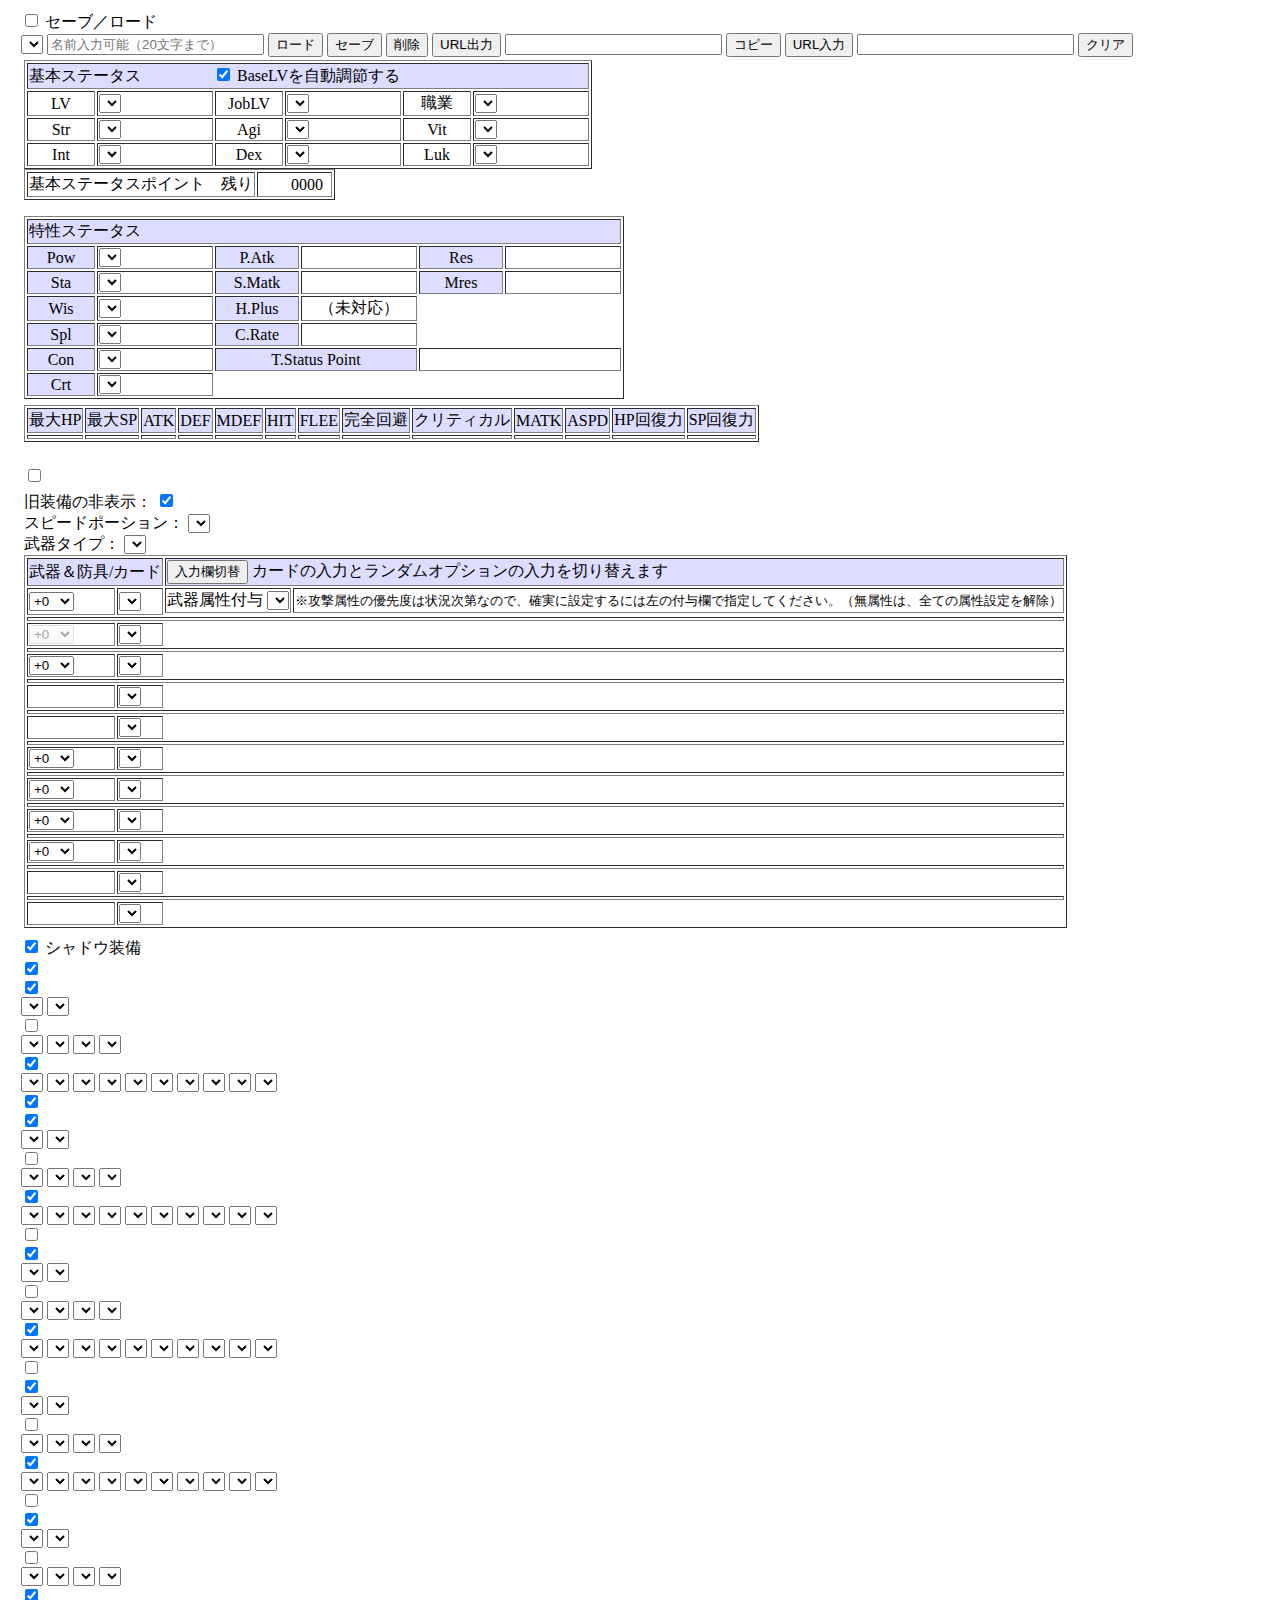
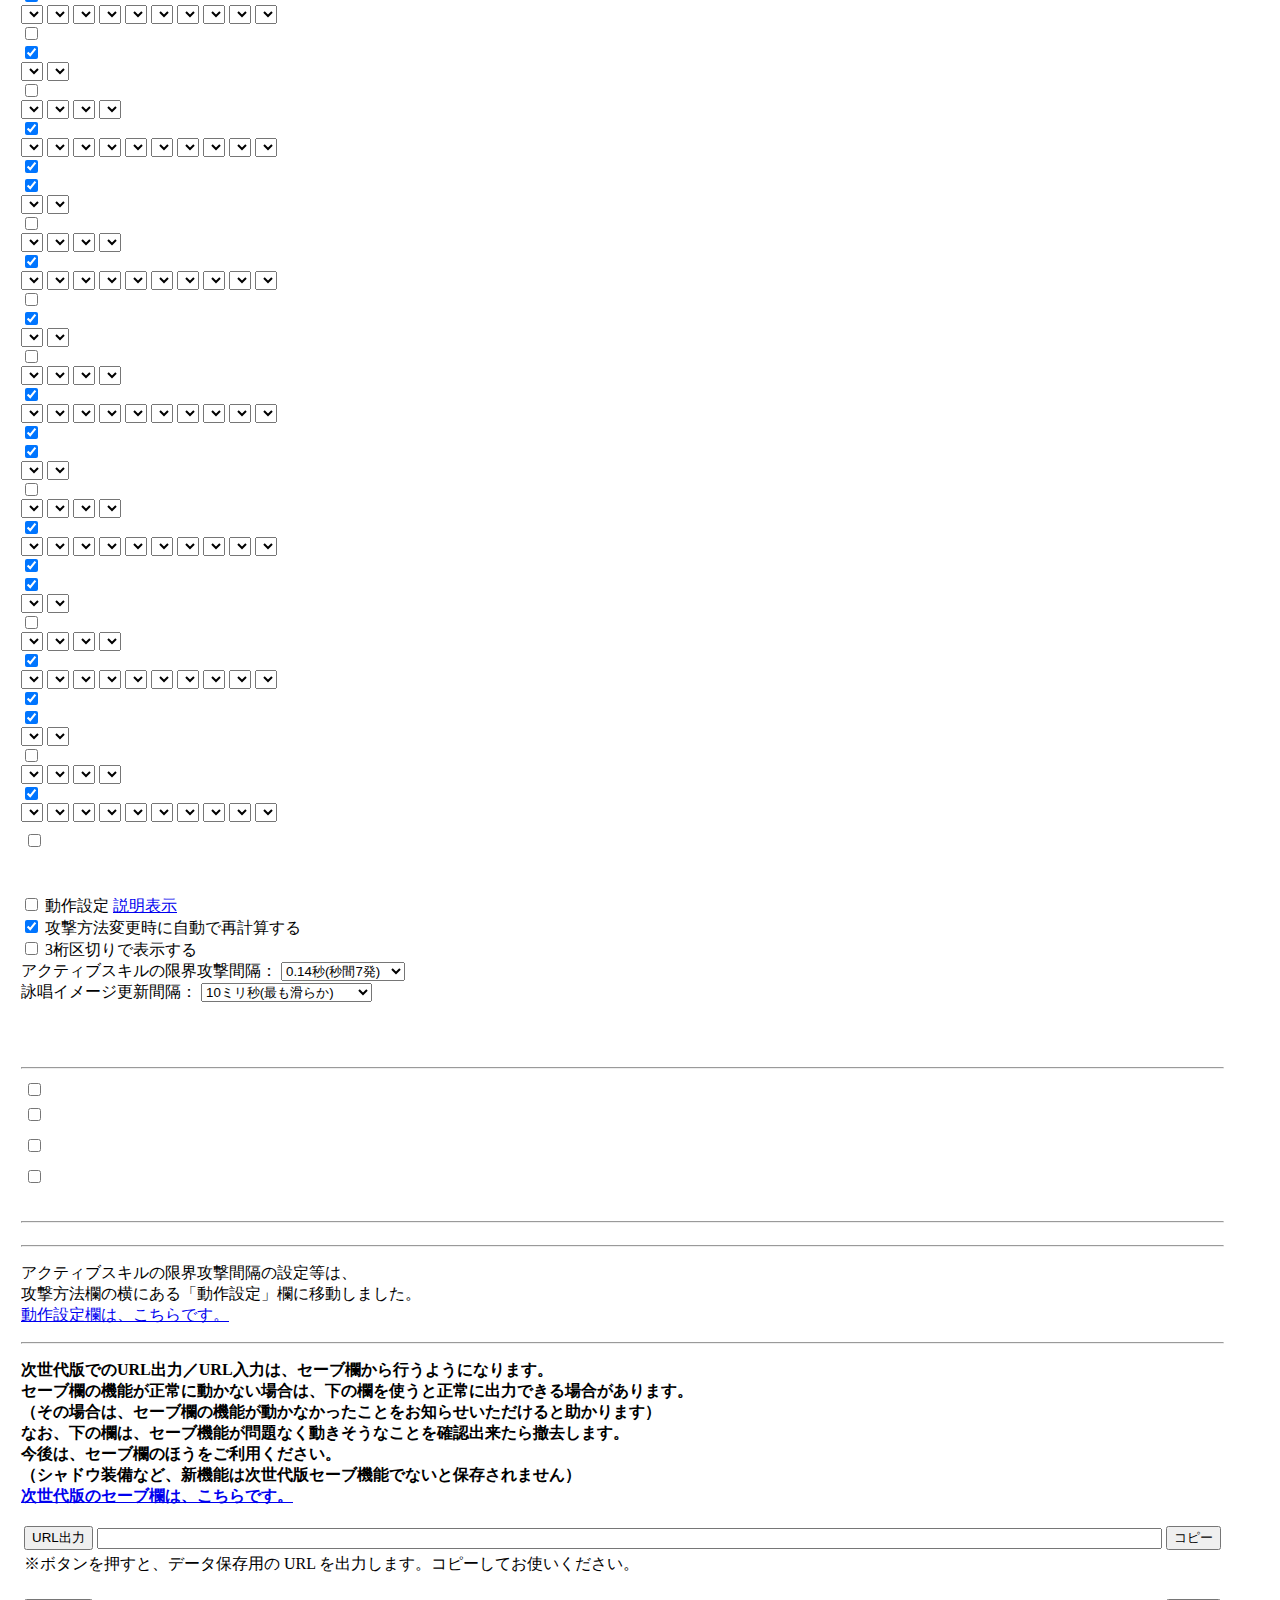
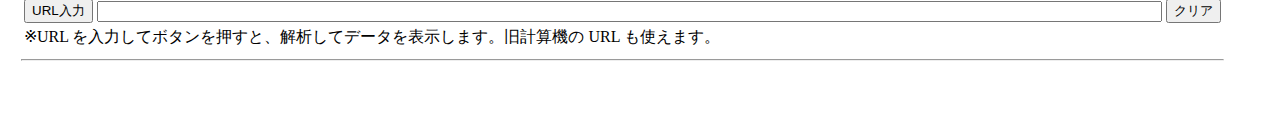
==== commit 3dd763f6: "古い装備を非表示にする機能追加" ====
--- a/docs/index.html
+++ b/docs/index.html
@@ -2,145 +2,147 @@
 <html>
 
 <head>
+    <meta name="robots" content="noindex">
     <meta http-equiv="Content-type" content="text/html; charset=UTF-8">
     <meta name="description" content="オンラインゲーム「Ragnarok Online」のステータス計算機">
 
     <title>計算機（駆け込み寺）</title>
 
-    <link rel="stylesheet" href="/assets/css/calcx.css" type="text/css">
-    <link rel="stylesheet" href="/assets/css/calcx2.css" type="text/css">
-    <link rel="stylesheet" href="/assets/css/common.css" type="text/css">
+    <link rel="stylesheet" href="/roratorio/assets/css/calcx.css" type="text/css">
+    <link rel="stylesheet" href="/roratorio/assets/css/calcx2.css" type="text/css">
+    <link rel="stylesheet" href="/roratorio/assets/css/common.css" type="text/css">
 
     <!-- サイト共通系ファイル -->
-    <script type="text/javascript" src="/assets/js/common/util.js"></script>
+    <script type="text/javascript" src="/roratorio/assets/js/common/util.js"></script>
 
     <!-- デバッグ定義 -->
     <!-- 非デバッグ環境でも読み込む -->
-    <script type="text/javascript" src="/assets/js/ro4/DEBUG.js"></script>
+    <script type="text/javascript" src="/roratorio/assets/js/ro4/DEBUG.js"></script>
 
     <!-- 共通系 javascript ファイル -->
-    <script type="text/javascript" src="/assets/js/CInstanceManager.js"></script>
-    <script type="text/javascript" src="/assets/js/CGlobalConstManager.js"></script>
-    <script type="text/javascript" src="/assets/js/CNameKana.js"></script>
-    <script type="text/javascript" src="/assets/js/CCustomSelectBase.js"></script>
-    <script type="text/javascript" src="/assets/js/CCustomSelectMapBase.js"></script>
-    <script type="text/javascript" src="/assets/js/CCustomSelectMapCategory.js"></script>
-    <script type="text/javascript" src="/assets/js/CCustomSelectMapMap.js"></script>
-    <script type="text/javascript" src="/assets/js/CCustomSelectMapMonster.js"></script>
-    <script type="text/javascript" src="/assets/js/common.js"></script>
-    <script type="text/javascript" src="/assets/js/etc.js"></script>
+    <script type="text/javascript" src="/roratorio/assets/js/CInstanceManager.js"></script>
+    <script type="text/javascript" src="/roratorio/assets/js/CGlobalConstManager.js"></script>
+    <script type="text/javascript" src="/roratorio/assets/js/CNameKana.js"></script>
+    <script type="text/javascript" src="/roratorio/assets/js/CCustomSelectBase.js"></script>
+    <script type="text/javascript" src="/roratorio/assets/js/CCustomSelectMapBase.js"></script>
+    <script type="text/javascript" src="/roratorio/assets/js/CCustomSelectMapCategory.js"></script>
+    <script type="text/javascript" src="/roratorio/assets/js/CCustomSelectMapMap.js"></script>
+    <script type="text/javascript" src="/roratorio/assets/js/CCustomSelectMapMonster.js"></script>
+    <script type="text/javascript" src="/roratorio/assets/js/common.js"></script>
+    <script type="text/javascript" src="/roratorio/assets/js/etc.js"></script>
 
     <!-- データ定義系 javascript ファイル -->
-    <script type="text/javascript" src="/assets/js/alias.h.js"></script>
-    <script type="text/javascript" src="/assets/js/alias.dat.js"></script>
-    <script type="text/javascript" src="/assets/js/chara.dat.js"></script>
-    <script type="text/javascript" src="/assets/js/skill.h.js"></script>
-    <script type="text/javascript" src="/assets/js/skill.dat.js"></script>
-    <script type="text/javascript" src="/assets/js/usableskill.h.js"></script>
-    <script type="text/javascript" src="/assets/js/usableskill.dat.js"></script>
-    <script type="text/javascript" src="/assets/js/autospell.h.js"></script>
-    <script type="text/javascript" src="/assets/js/autospell.dat.js"></script>
-    <script type="text/javascript" src="/assets/js/CSkillManager.js"></script>
-    <script type="text/javascript" src="/assets/js/monster.h.js"></script>
-    <script type="text/javascript" src="/assets/js/monster.dat.js"></script>
-    <script type="text/javascript" src="/assets/js/monstergroup.dat.js"></script>
-    <script type="text/javascript" src="/assets/js/monstermap.h.js"></script>
-    <script type="text/javascript" src="/assets/js/monstermap.dat.js"></script>
-    <script type="text/javascript" src="/assets/js/item.h.js"></script>
-    <script type="text/javascript" src="/assets/js/item.dat.js"></script>
-    <script type="text/javascript" src="/assets/js/arrow.h.js"></script>
-    <script type="text/javascript" src="/assets/js/arrow.dat.js"></script>
-    <script type="text/javascript" src="/assets/js/card.h.js"></script>
-    <script type="text/javascript" src="/assets/js/card.dat.js"></script>
-    <script type="text/javascript" src="/assets/js/costume.h.js"></script>
-    <script type="text/javascript" src="/assets/js/costume.dat.js"></script>
-    <script type="text/javascript" src="/assets/js/pet.h.js"></script>
-    <script type="text/javascript" src="/assets/js/pet.dat.js"></script>
-    <script type="text/javascript" src="/assets/js/itemset.h.js"></script>
-    <script type="text/javascript" src="/assets/js/itemset.dat.js"></script>
-    <script type="text/javascript" src="/assets/js/rndopt.h.js"></script>
-    <script type="text/javascript" src="/assets/js/rndopt.dat.js"></script>
-    <script type="text/javascript" src="/assets/js/rndoptlist.h.js"></script>
-    <script type="text/javascript" src="/assets/js/rndoptlist.dat.js"></script>
-    <script type="text/javascript" src="/assets/js/rndopttype.h.js"></script>
-    <script type="text/javascript" src="/assets/js/rndopttype.dat.js"></script>
-    <script type="text/javascript" src="/assets/js/timeitem.h.js"></script>
-    <script type="text/javascript" src="/assets/js/timeitem.dat.js"></script>
-    <script type="text/javascript" src="/assets/js/itempack.h.js"></script>
-    <script type="text/javascript" src="/assets/js/itempack.dat.js"></script>
+    <script type="text/javascript" src="/roratorio/assets/js/alias.h.js"></script>
+    <script type="text/javascript" src="/roratorio/assets/js/alias.dat.js"></script>
+    <script type="text/javascript" src="/roratorio/assets/js/chara.dat.js"></script>
+    <script type="text/javascript" src="/roratorio/assets/js/skill.h.js"></script>
+    <script type="text/javascript" src="/roratorio/assets/js/skill.dat.js"></script>
+    <script type="text/javascript" src="/roratorio/assets/js/usableskill.h.js"></script>
+    <script type="text/javascript" src="/roratorio/assets/js/usableskill.dat.js"></script>
+    <script type="text/javascript" src="/roratorio/assets/js/autospell.h.js"></script>
+    <script type="text/javascript" src="/roratorio/assets/js/autospell.dat.js"></script>
+    <script type="text/javascript" src="/roratorio/assets/js/CSkillManager.js"></script>
+    <script type="text/javascript" src="/roratorio/assets/js/monster.h.js"></script>
+    <script type="text/javascript" src="/roratorio/assets/js/monster.dat.js"></script>
+    <script type="text/javascript" src="/roratorio/assets/js/monstergroup.dat.js"></script>
+    <script type="text/javascript" src="/roratorio/assets/js/monstermap.h.js"></script>
+    <script type="text/javascript" src="/roratorio/assets/js/monstermap.dat.js"></script>
+    <script type="text/javascript" src="/roratorio/assets/js/item.h.js"></script>
+    <script type="text/javascript" src="/roratorio/assets/js/data/item.exp.dat.js"></script>
+    <script type="text/javascript" src="/roratorio/assets/js/item.dat.js"></script>
+    <script type="text/javascript" src="/roratorio/assets/js/arrow.h.js"></script>
+    <script type="text/javascript" src="/roratorio/assets/js/arrow.dat.js"></script>
+    <script type="text/javascript" src="/roratorio/assets/js/card.h.js"></script>
+    <script type="text/javascript" src="/roratorio/assets/js/card.dat.js"></script>
+    <script type="text/javascript" src="/roratorio/assets/js/costume.h.js"></script>
+    <script type="text/javascript" src="/roratorio/assets/js/costume.dat.js"></script>
+    <script type="text/javascript" src="/roratorio/assets/js/pet.h.js"></script>
+    <script type="text/javascript" src="/roratorio/assets/js/pet.dat.js"></script>
+    <script type="text/javascript" src="/roratorio/assets/js/itemset.h.js"></script>
+    <script type="text/javascript" src="/roratorio/assets/js/itemset.dat.js"></script>
+    <script type="text/javascript" src="/roratorio/assets/js/rndopt.h.js"></script>
+    <script type="text/javascript" src="/roratorio/assets/js/rndopt.dat.js"></script>
+    <script type="text/javascript" src="/roratorio/assets/js/rndoptlist.h.js"></script>
+    <script type="text/javascript" src="/roratorio/assets/js/rndoptlist.dat.js"></script>
+    <script type="text/javascript" src="/roratorio/assets/js/rndopttype.h.js"></script>
+    <script type="text/javascript" src="/roratorio/assets/js/rndopttype.dat.js"></script>
+    <script type="text/javascript" src="/roratorio/assets/js/timeitem.h.js"></script>
+    <script type="text/javascript" src="/roratorio/assets/js/timeitem.dat.js"></script>
+    <script type="text/javascript" src="/roratorio/assets/js/itempack.h.js"></script>
+    <script type="text/javascript" src="/roratorio/assets/js/itempack.dat.js"></script>
 
     <!-- [MIG] データ定義系 javascript ファイル -->
-    <script type="text/javascript" src="/assets/js/ro4/data/mig.job.h.js"></script>
-    <script type="text/javascript" src="/assets/js/data/mig.itemsp.h.js"></script>
-    <script type="text/javascript" src="/assets/js/data/CMigJobData.js"></script>
-    <script type="text/javascript" src="/assets/js/data/CMigStateData.js"></script>
-    <script type="text/javascript" src="/assets/js/data/CMigEquipableSpTag.js"></script>
-    <script type="text/javascript" src="/assets/js/data/CMigEquipableStaticData.js"></script>
-    <script type="text/javascript" src="/assets/js/data/CMigEquipableSpData.js"></script>
-    <script type="text/javascript" src="/assets/js/data/CMigEquipableData.js"></script>
-    <script type="text/javascript" src="/assets/js/data/CMigConstDataManagerSubBase.js"></script>
-    <script type="text/javascript" src="/assets/js/data/CMigConstDataManagerSubJob.js"></script>
-    <script type="text/javascript" src="/assets/js/data/CMigConstDataManagerSubState.js"></script>
-    <script type="text/javascript" src="/assets/js/data/CMigConstDataManagerSubBuff.js"></script>
-    <script type="text/javascript" src="/assets/js/data/CMigConstDataManagerSubMonster.js"></script>
-    <script type="text/javascript" src="/assets/js/data/CMigConstDataManagerSubArrow.js"></script>
-    <script type="text/javascript" src="/assets/js/data/CMigConstDataManagerSubItem.js"></script>
-    <script type="text/javascript" src="/assets/js/data/CMigConstDataManagerSubCard.js"></script>
-    <script type="text/javascript" src="/assets/js/data/CMigConstDataManagerSubEnchList.js"></script>
-    <script type="text/javascript" src="/assets/js/data/CMigConstDataManagerSubRndOpt.js"></script>
-    <script type="text/javascript" src="/assets/js/data/CMigConstDataManager.js"></script>
+    <script type="text/javascript" src="/roratorio/assets/js/ro4/data/mig.job.h.js"></script>
+    <script type="text/javascript" src="/roratorio/assets/js/data/mig.itemsp.h.js"></script>
+    <script type="text/javascript" src="/roratorio/assets/js/data/CMigJobData.js"></script>
+    <script type="text/javascript" src="/roratorio/assets/js/data/CMigStateData.js"></script>
+    <script type="text/javascript" src="/roratorio/assets/js/data/CMigEquipableSpTag.js"></script>
+    <script type="text/javascript" src="/roratorio/assets/js/data/CMigEquipableStaticData.js"></script>
+    <script type="text/javascript" src="/roratorio/assets/js/data/CMigEquipableSpData.js"></script>
+    <script type="text/javascript" src="/roratorio/assets/js/data/CMigEquipableData.js"></script>
+    <script type="text/javascript" src="/roratorio/assets/js/data/CMigConstDataManagerSubBase.js"></script>
+    <script type="text/javascript" src="/roratorio/assets/js/data/CMigConstDataManagerSubJob.js"></script>
+    <script type="text/javascript" src="/roratorio/assets/js/data/CMigConstDataManagerSubState.js"></script>
+    <script type="text/javascript" src="/roratorio/assets/js/data/CMigConstDataManagerSubBuff.js"></script>
+    <script type="text/javascript" src="/roratorio/assets/js/data/CMigConstDataManagerSubMonster.js"></script>
+    <script type="text/javascript" src="/roratorio/assets/js/data/CMigConstDataManagerSubArrow.js"></script>
+    <script type="text/javascript" src="/roratorio/assets/js/data/CMigConstDataManagerSubItem.js"></script>
+    <script type="text/javascript" src="/roratorio/assets/js/data/CMigConstDataManagerSubCard.js"></script>
+    <script type="text/javascript" src="/roratorio/assets/js/data/CMigConstDataManagerSubEnchList.js"></script>
+    <script type="text/javascript" src="/roratorio/assets/js/data/CMigConstDataManagerSubRndOpt.js"></script>
+    <script type="text/javascript" src="/roratorio/assets/js/data/CMigConstDataManager.js"></script>
 
     <!-- グローバル変数定義 javascript ファイル -->
-    <script type="text/javascript" src="/assets/js/ro4/global.js"></script>
+    <script type="text/javascript" src="/roratorio/assets/js/ro4/global.js"></script>
 
     <!-- [MIG] dat ファイル -->
-    <script type="text/javascript" src="/assets/js/ro4/data/mig.job.dat.js"></script>
-    <script type="text/javascript" src="/assets/js/data/mig.enchlist.dat.js"></script>
+    <script type="text/javascript" src="/roratorio/assets/js/ro4/data/mig.job.dat.js"></script>
+    <script type="text/javascript" src="/roratorio/assets/js/data/mig.enchlist.dat.js"></script>
 
     <!-- 機能処理系 javascript ファイル -->
-    <script type="text/javascript" src="/assets/js/ro4/calcautospell.js"></script>
-    <script type="text/javascript" src="/assets/js/rndench.js"></script>
-    <script type="text/javascript" src="/assets/js/equip.js"></script>
-    <script type="text/javascript" src="/assets/js/learnedskill.js"></script>
-    <script type="text/javascript" src="/assets/js/slotpager.js"></script>
-    <script type="text/javascript" src="/assets/js/spmode.js"></script>
-    <script type="text/javascript" src="/assets/js/quickcontrol.js"></script>
+    <script type="text/javascript" src="/roratorio/assets/js/ro4/calcautospell.js"></script>
+    <script type="text/javascript" src="/roratorio/assets/js/rndench.js"></script>
+    <script type="text/javascript" src="/roratorio/assets/js/equip.js"></script>
+    <script type="text/javascript" src="/roratorio/assets/js/learnedskill.js"></script>
+    <script type="text/javascript" src="/roratorio/assets/js/slotpager.js"></script>
+    <script type="text/javascript" src="/roratorio/assets/js/spmode.js"></script>
+    <script type="text/javascript" src="/roratorio/assets/js/quickcontrol.js"></script>
 
     <!-- データ管理系 javascript ファイル -->
-    <script type="text/javascript" src="/assets/js/chara.js"></script>
-    <script type="text/javascript" src="/assets/js/mob.js"></script>
-    <script type="text/javascript" src="/assets/js/CAttackMethodConf.js"></script>
+    <script type="text/javascript" src="/roratorio/assets/js/chara.js"></script>
+    <script type="text/javascript" src="/roratorio/assets/js/mob.js"></script>
+    <script type="text/javascript" src="/roratorio/assets/js/CAttackMethodConf.js"></script>
 
     <!-- キャラクター設定操作系 javascript ファイル -->
-    <script type="text/javascript" src="/assets/js/CConfBase.js"></script>
-    <script type="text/javascript" src="/assets/js/CConfBase2.js"></script>
-    <script type="text/javascript" src="/assets/js/CCharaConfIchizi.js"></script>
-    <script type="text/javascript" src="/assets/js/CCharaConfNizi.js"></script>
-    <script type="text/javascript" src="/assets/js/CCharaConfSanzi.js"></script>
-    <script type="text/javascript" src="/assets/js/CCharaConfYozi.js"></script>
-    <script type="text/javascript" src="/assets/js/CCharaConfCustomStatus.js"></script>
-    <script type="text/javascript" src="/assets/js/CCharaConfCustomAtk.js"></script>
-    <script type="text/javascript" src="/assets/js/CCharaConfCustomDef.js"></script>
-    <script type="text/javascript" src="/assets/js/CCharaConfCustomSkill.js"></script>
+    <script type="text/javascript" src="/roratorio/assets/js/CConfBase.js"></script>
+    <script type="text/javascript" src="/roratorio/assets/js/CConfBase2.js"></script>
+    <script type="text/javascript" src="/roratorio/assets/js/CCharaConfIchizi.js"></script>
+    <script type="text/javascript" src="/roratorio/assets/js/CCharaConfNizi.js"></script>
+    <script type="text/javascript" src="/roratorio/assets/js/CCharaConfSanzi.js"></script>
+    <script type="text/javascript" src="/roratorio/assets/js/CCharaConfYozi.js"></script>
+    <script type="text/javascript" src="/roratorio/assets/js/CCharaConfCustomStatus.js"></script>
+    <script type="text/javascript" src="/roratorio/assets/js/CCharaConfCustomAtk.js"></script>
+    <script type="text/javascript" src="/roratorio/assets/js/CCharaConfCustomDef.js"></script>
+    <script type="text/javascript" src="/roratorio/assets/js/CCharaConfCustomSkill.js"></script>
 
     <!-- モンスター設定操作系 javascript ファイル -->
-    <script type="text/javascript" src="/assets/js/mobconfdebuf.js"></script>
-    <script type="text/javascript" src="/assets/js/mobconfbuf.js"></script>
-    <script type="text/javascript" src="/assets/js/mobconfplayer.js"></script>
-    <script type="text/javascript" src="/assets/js/CMobConfInput.js"></script>
+    <script type="text/javascript" src="/roratorio/assets/js/mobconfdebuf.js"></script>
+    <script type="text/javascript" src="/roratorio/assets/js/mobconfbuf.js"></script>
+    <script type="text/javascript" src="/roratorio/assets/js/mobconfplayer.js"></script>
+    <script type="text/javascript" src="/roratorio/assets/js/CMobConfInput.js"></script>
 
     <!-- 機能処理系 HTML 処理 javascript ファイル -->
-    <script type="text/javascript" src="/assets/js/CItemInfoManager.js"></script>
-    <script type="text/javascript" src="/assets/js/ro4/hmjob.js"></script>
-    <script type="text/javascript" src="/assets/js/hmcard.js"></script>
-    <script type="text/javascript" src="/assets/js/hmcostume.js"></script>
-    <script type="text/javascript" src="/assets/js/ro4/CMonsterMapAreaComponentManager.js"></script>
-    <script type="text/javascript" src="/assets/js/hmrndopt.js"></script>
-    <script type="text/javascript" src="/assets/js/hmchara.js"></script>
-    <script type="text/javascript" src="/assets/js/hmmob.js"></script>
+    <script type="text/javascript" src="/roratorio/assets/js/CItemInfoManager.js"></script>
+    <script type="text/javascript" src="/roratorio/assets/js/ro4/hmjob.js"></script>
+    <script type="text/javascript" src="/roratorio/assets/js/hmcard.js"></script>
+    <script type="text/javascript" src="/roratorio/assets/js/hmcostume.js"></script>
+    <script type="text/javascript" src="/roratorio/assets/js/ro4/CMonsterMapAreaComponentManager.js"></script>
+    <script type="text/javascript" src="/roratorio/assets/js/hmrndopt.js"></script>
+    <script type="text/javascript" src="/roratorio/assets/js/hmchara.js"></script>
+    <script type="text/javascript" src="/roratorio/assets/js/hmmob.js"></script>
 
     <!-- その他、機能系 javascript ファイル -->
-    <script type="text/javascript" src="/assets/js/castsim.js"></script>
+    <script type="text/javascript" src="/roratorio/assets/js/castsim.js"></script>
 
 </head>
 
@@ -488,6 +490,11 @@
                             <tbody>
                                 <tr>
                                     <td>
+                                        <!-- XXX: 独自実装 { -->
+                                        <sapan>旧装備の非表示：</span>
+                                        <input type="checkbox" id="OBJID_DISABLE_OLD_ITEM" checked onclick="OnClickDisableOldItem(event)" onchange="OnRebuildEquip()">
+                                        <br>
+                                        <!-- } -->
                                         <span id="nm026">スピードポーション：</span>
                                         <select id="OBJID_SPEED_POT" name = "A_SpeedPOT" onChange = "StAllCalc()">
                                         </select>
@@ -1854,34 +1861,34 @@
 </body>
 
 <!-- 機能処理系 javascript ファイル -->
-<script type="text/javascript" src="/assets/js/CTimeItemAreaComponentManager.js"></script>
-<script type="text/javascript" src="/assets/js/CBattleQuickControlAreaComponentManager.js"></script>
-<script type="text/javascript" src="/assets/js/CExtraInfoAreaComponentManager.js"></script>
-<script type="text/javascript" src="/assets/js/CFloatingInfoAreaComponentManager.js"></script>
-<script type="text/javascript" src="/assets/js/CCalcDataTextCreator.js"></script>
+<script type="text/javascript" src="/roratorio/assets/js/CTimeItemAreaComponentManager.js"></script>
+<script type="text/javascript" src="/roratorio/assets/js/CBattleQuickControlAreaComponentManager.js"></script>
+<script type="text/javascript" src="/roratorio/assets/js/CExtraInfoAreaComponentManager.js"></script>
+<script type="text/javascript" src="/roratorio/assets/js/CFloatingInfoAreaComponentManager.js"></script>
+<script type="text/javascript" src="/roratorio/assets/js/CCalcDataTextCreator.js"></script>
 
 <!-- [MIG] 操作処理系 javascript ファイル -->
-<script type="text/javascript" src="/assets/js/ro4/CShadowEquipController.js"></script>
+<script type="text/javascript" src="/roratorio/assets/js/ro4/CShadowEquipController.js"></script>
 
 <!-- メイン処理系 javascript ファイル -->
-<script type="text/javascript" src="/assets/js/ro4/CBattleCalcInfo.js"></script>
-<script type="text/javascript" src="/assets/js/ro4/CBattleCalcResult.js"></script>
-<script type="text/javascript" src="/assets/js/ro4/CBattleCalcResultAll.js"></script>
-<script type="text/javascript" src="/assets/js/ro4/head.js"></script>
+<script type="text/javascript" src="/roratorio/assets/js/ro4/CBattleCalcInfo.js"></script>
+<script type="text/javascript" src="/roratorio/assets/js/ro4/CBattleCalcResult.js"></script>
+<script type="text/javascript" src="/roratorio/assets/js/ro4/CBattleCalcResultAll.js"></script>
+<script type="text/javascript" src="/roratorio/assets/js/ro4/head.js"></script>
 
 <!-- セーブデータ管理系 javascript ファイル -->
-<script type="text/javascript" src="/assets/js/CSaveDataMappingManager.js"></script>
-<script type="text/javascript" src="/assets/js/CSaveDataConverter.js"></script>
-<script type="text/javascript" src="/assets/js/saveload.js"></script>
-<script type="text/javascript" src="/assets/js/ro4/CSaveDataUnit.js"></script>
-<script type="text/javascript" src="/assets/js/ro4/CSaveDataManager.js"></script>
-<script type="text/javascript" src="/assets/js/ro4/CSaveController.js"></script>
-<script type="text/javascript" src="/assets/js/ro4/saveload.js"></script>
+<script type="text/javascript" src="/roratorio/assets/js/CSaveDataMappingManager.js"></script>
+<script type="text/javascript" src="/roratorio/assets/js/CSaveDataConverter.js"></script>
+<script type="text/javascript" src="/roratorio/assets/js/saveload.js"></script>
+<script type="text/javascript" src="/roratorio/assets/js/ro4/CSaveDataUnit.js"></script>
+<script type="text/javascript" src="/roratorio/assets/js/ro4/CSaveDataManager.js"></script>
+<script type="text/javascript" src="/roratorio/assets/js/ro4/CSaveController.js"></script>
+<script type="text/javascript" src="/roratorio/assets/js/ro4/saveload.js"></script>
 
 <!-- 機能処理系 javascript ファイル （この辺の順序整理したい）-->
-<script type="text/javascript" src="/assets/js/ro4/CAttackMethodAreaComponentManager.js"></script>
+<script type="text/javascript" src="/roratorio/assets/js/ro4/CAttackMethodAreaComponentManager.js"></script>
 
 <!-- メイン処理系 javascript ファイル -->
-<script type="text/javascript" src="/assets/js/foot.js"></script>
+<script type="text/javascript" src="/roratorio/assets/js/foot.js"></script>
 
 </html>
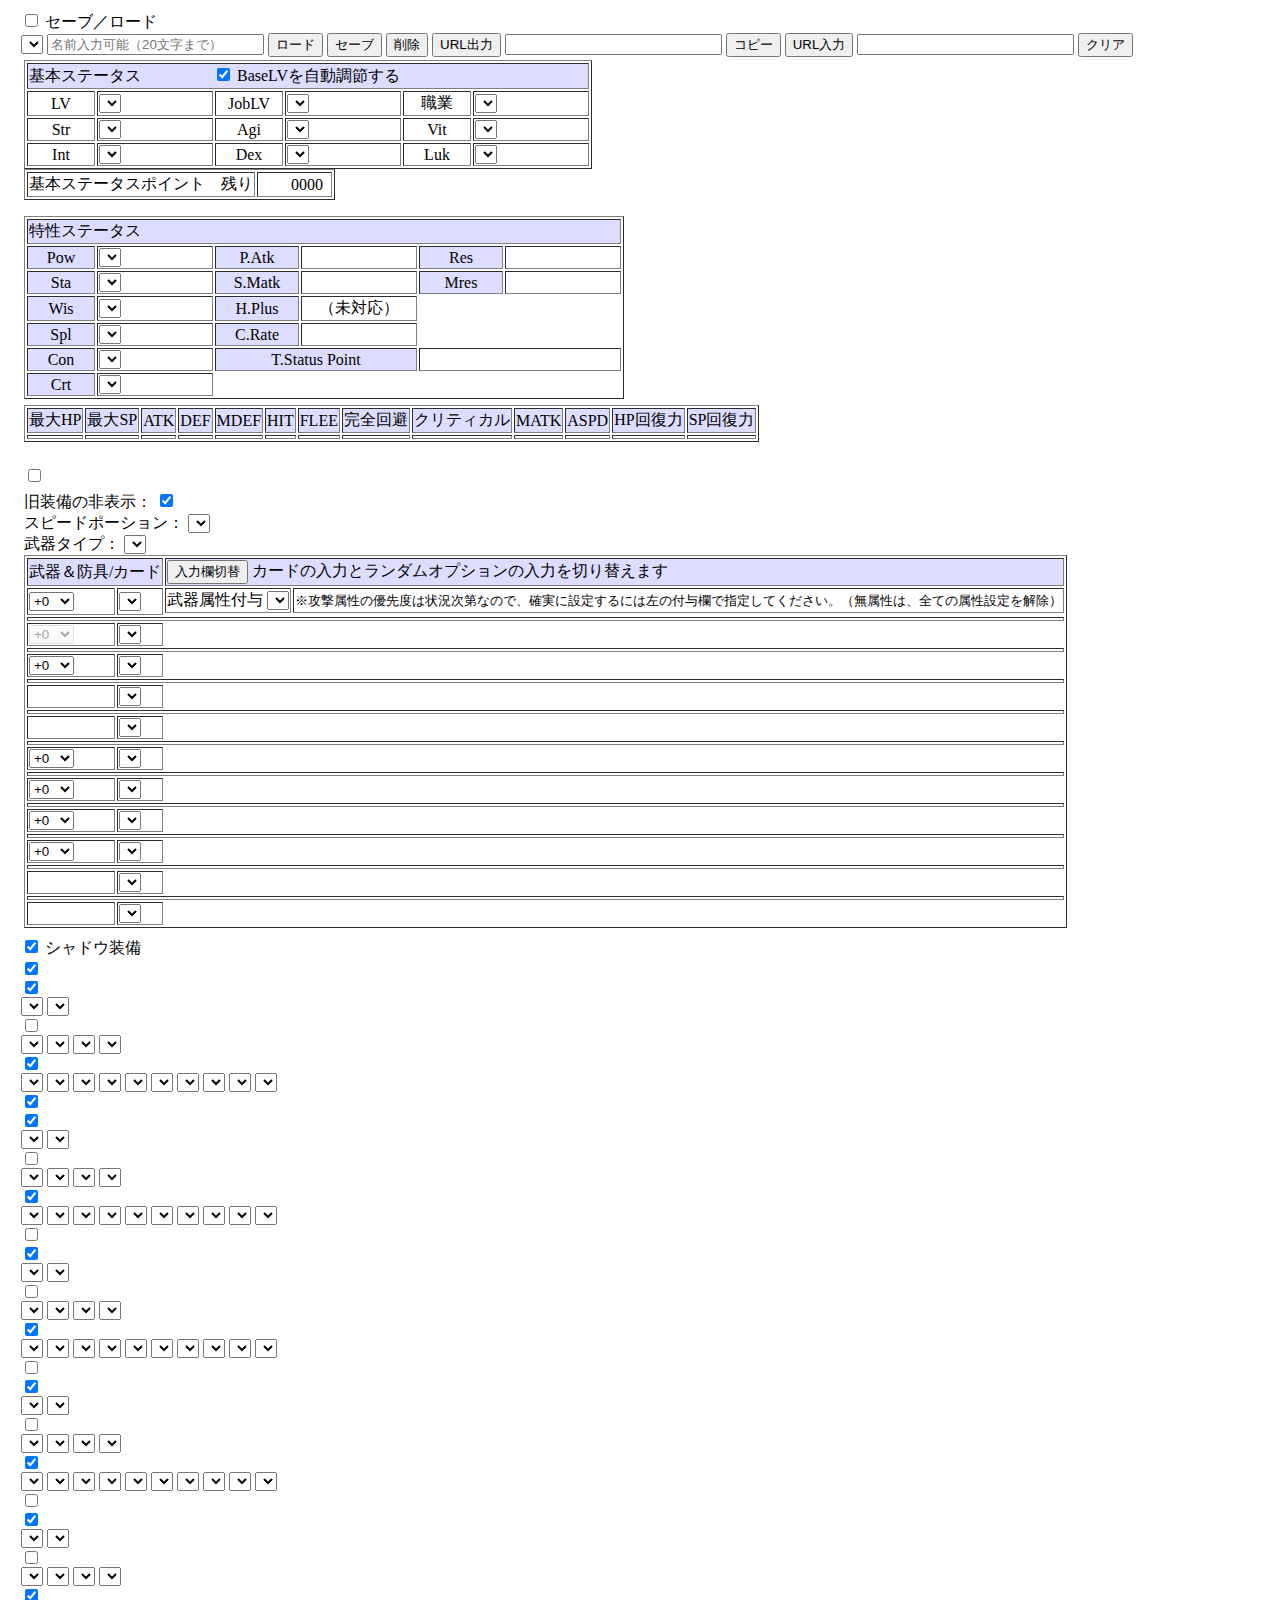
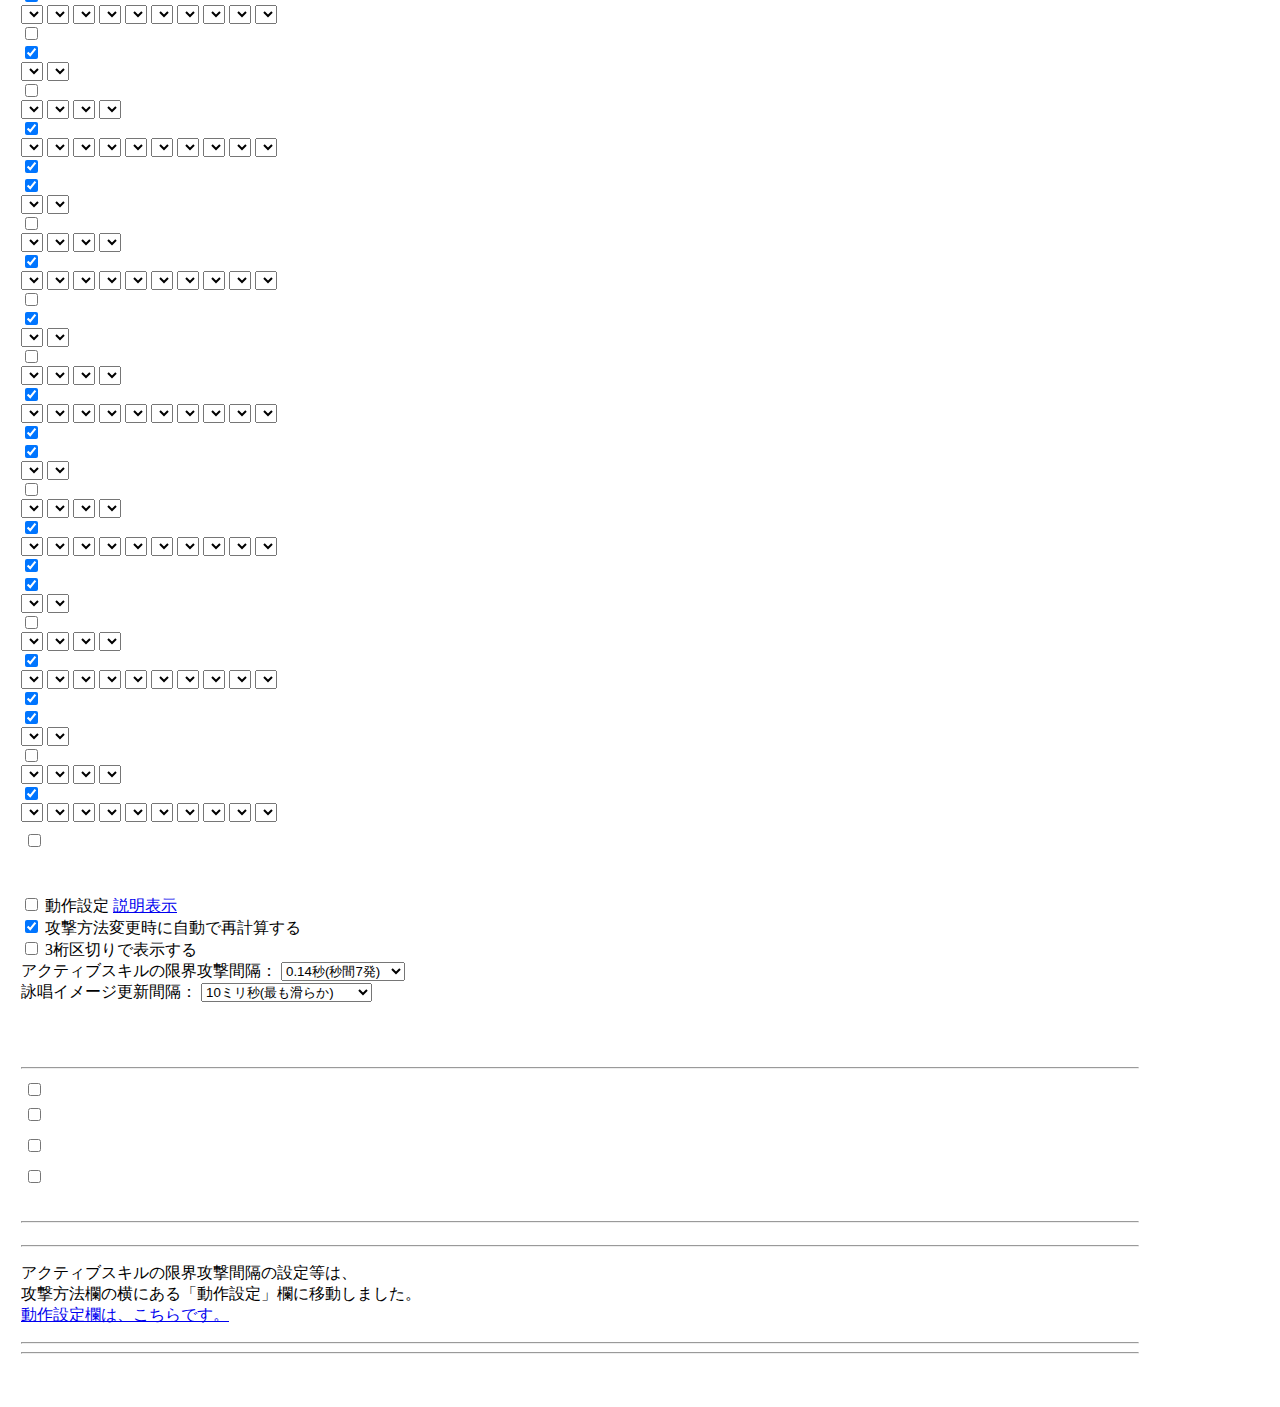
==== commit af4b1fe4: "超越システム対応　グレイシアまで" ====
--- a/docs/index.html
+++ b/docs/index.html
@@ -53,6 +53,7 @@
     <script type="text/javascript" src="/roratorio/assets/js/arrow.h.js"></script>
     <script type="text/javascript" src="/roratorio/assets/js/arrow.dat.js"></script>
     <script type="text/javascript" src="/roratorio/assets/js/card.h.js"></script>
+    <script type="text/javascript" src="/roratorio/assets/js/data/card.exp.dat.js"></script>
     <script type="text/javascript" src="/roratorio/assets/js/card.dat.js"></script>
     <script type="text/javascript" src="/roratorio/assets/js/costume.h.js"></script>
     <script type="text/javascript" src="/roratorio/assets/js/costume.dat.js"></script>
@@ -517,7 +518,7 @@
 
                                             <tr>
                                                 <td ColSpan="2" Bgcolor="#DDDDFF">武器＆防具/カード</td>
-                                                <td ColSpan="10" Bgcolor="#DDDDFF">
+                                                <td ColSpan="11" Bgcolor="#DDDDFF">
                                                     <input type="button" id="OBJID_SLOT_MODE_BUTTON" value="入力欄切替" onclick="OnClickSlotModeButton()">
                                                     カードの入力とランダムオプションの入力を切り替えます
                                                 </td>
@@ -551,7 +552,7 @@
                                                     </select>
                                                 </td>
 
-                                                <td colspan="8">
+                                                <td colspan="9">
                                                     <span style="font-size: smaller;">※攻撃属性の優先度は状況次第なので、確実に設定するには左の付与欄で指定してください。（無属性は、全ての属性設定を解除）</span>
                                                 </td>
                                             </tr>
@@ -560,7 +561,7 @@
                                             </tr>
 
                                             <tr>
-                                                <td colspan="12">
+                                                <td colspan="13">
                                                 </td>
                                             </tr>
 
@@ -589,7 +590,7 @@
                                             </tr>
 
                                             <tr>
-                                                <td colspan="12">
+                                                <td colspan="13">
                                                 </td>
                                             </tr>
 
@@ -616,7 +617,7 @@
 
 
                                             <tr>
-                                                <td colspan="12">
+                                                <td colspan="13">
                                                 </td>
                                             </tr>
 
@@ -631,7 +632,7 @@
                                             </tr>
 
                                             <tr>
-                                                <td colspan="12">
+                                                <td colspan="13">
                                                 </td>
                                             </tr>
 
@@ -644,7 +645,7 @@
                                             </tr>
 
                                             <tr>
-                                                <td colspan="12">
+                                                <td colspan="13">
                                                 </td>
                                             </tr>
 
@@ -670,7 +671,7 @@
                                             </tr>
 
                                             <tr>
-                                                <td colspan="12">
+                                                <td colspan="13">
                                                 </td>
                                             </tr>
 
@@ -696,7 +697,7 @@
                                             </tr>
 
                                             <tr>
-                                                <td colspan="12">
+                                                <td colspan="13">
                                                 </td>
                                             </tr>
 
@@ -722,7 +723,7 @@
                                             </tr>
 
                                             <tr>
-                                                <td colspan="12">
+                                                <td colspan="13">
                                                 </td>
                                             </tr>
 
@@ -748,7 +749,7 @@
                                             </tr>
 
                                             <tr>
-                                                <td colspan="12">
+                                                <td colspan="13">
                                                 </td>
                                             </tr>
 
@@ -761,7 +762,7 @@
                                             </tr>
 
                                             <tr>
-                                                <td colspan="12">
+                                                <td colspan="13">
                                                 </td>
                                             </tr>
 
@@ -1635,7 +1636,7 @@
                         <hr>
 
 
-
+<!--
 
                         <p style="font-weight: bold;">
                             次世代版でのURL出力／URL入力は、セーブ欄から行うようになります。<br>
@@ -1687,7 +1688,7 @@
                             </tr>
                         </table>
 
-
+-->
 
 
 
@@ -1754,6 +1755,7 @@
                                 <td id="DATA_OBJID_ARMS_RIGHT_CARD_3"></td>
                                 <td id="DATA_OBJID_ARMS_RIGHT_CARD_4"></td>
                                 <td id="DATA_OBJID_ARMS_RIGHT_COSTUME_1"></td>
+                                <td id="DATA_OBJID_ARMS_RIGHT_TRANSCENDENCE"></td>
                             </tr>
                             <tr>
                                 <td id="DATA_OBJID_ARMS_LEFT_REFINE"></td>
@@ -1763,6 +1765,7 @@
                                 <td id="DATA_OBJID_ARMS_LEFT_CARD_3"></td>
                                 <td id="DATA_OBJID_ARMS_LEFT_CARD_4"></td>
                                 <td id="DATA_OBJID_ARMS_LEFT_COSTUME_1"></td>
+                                <td id="DATA_OBJID_ARMS_LEFT_TRANSCENDENCE"></td>
                             </tr>
                             <tr>
                                 <td id="DATA_OBJID_HEAD_TOP_REFINE"></td>
@@ -1772,6 +1775,7 @@
                                 <td id="DATA_OBJID_HEAD_TOP_CARD_3"></td>
                                 <td id="DATA_OBJID_HEAD_TOP_CARD_4"></td>
                                 <td id="DATA_OBJID_HEAD_TOP_COSTUME_1"></td>
+                                <td id="DATA_OBJID_HEAD_TOP_TRANSCENDENCE"></td>
                             </tr>
                             <tr>
                                 <td id="DATA_OBJID_HEAD_MID_REFINE"></td>
@@ -1781,6 +1785,7 @@
                                 <td id="DATA_OBJID_HEAD_MID_CARD_3"></td>
                                 <td id="DATA_OBJID_HEAD_MID_CARD_4"></td>
                                 <td id="DATA_OBJID_HEAD_MID_COSTUME_1"></td>
+                                <td id="DATA_OBJID_HEAD_MID_TRANSCENDENCE"></td>
                             </tr>
                             <tr>
                                 <td id="DATA_OBJID_HEAD_UNDER_REFINE"></td>
@@ -1790,6 +1795,7 @@
                                 <td id="DATA_OBJID_HEAD_UNDER_CARD_3"></td>
                                 <td id="DATA_OBJID_HEAD_UNDER_CARD_4"></td>
                                 <td id="DATA_OBJID_HEAD_UNDER_COSTUME"></td>
+                                <td id="DATA_OBJID_HEAD_UNDER_TRANSCENDENCE"></td>
                             </tr>
                             <tr>
                                 <td id="DATA_OBJID_SHIELD_REFINE"></td>
@@ -1799,6 +1805,7 @@
                                 <td id="DATA_OBJID_SHIELD_CARD_3"></td>
                                 <td id="DATA_OBJID_SHIELD_CARD_4"></td>
                                 <td id="DATA_OBJID_SHIELD_COSTUME_1"></td>
+                                <td id="DATA_OBJID_SHIELD_TRANSCENDENCE"></td>
                             </tr>
                             <tr>
                                 <td id="DATA_OBJID_BODY_REFINE"></td>
@@ -1808,6 +1815,7 @@
                                 <td id="DATA_OBJID_BODY_CARD_3"></td>
                                 <td id="DATA_OBJID_BODY_CARD_4"></td>
                                 <td id="DATA_OBJID_BODY_COSTUME_1"></td>
+                                <td id="DATA_OBJID_BODY_TRANSCENDENCE"></td>
                             </tr>
                             <tr>
                                 <td id="DATA_OBJID_SHOULDER_REFINE"></td>
@@ -1817,6 +1825,7 @@
                                 <td id="DATA_OBJID_SHOULDER_CARD_3"></td>
                                 <td id="DATA_OBJID_SHOULDER_CARD_4"></td>
                                 <td id="DATA_OBJID_SHOULDER_COSTUME_1"></td>
+                                <td id="DATA_OBJID_SHOULDER_TRANSCENDENCE"></td>
                             </tr>
                             <tr>
                                 <td id="DATA_OBJID_SHOES_REFINE"></td>
@@ -1826,6 +1835,7 @@
                                 <td id="DATA_OBJID_SHOES_CARD_3"></td>
                                 <td id="DATA_OBJID_SHOES_CARD_4"></td>
                                 <td id="DATA_OBJID_SHOES_COSTUME_1"></td>
+                                <td id="DATA_OBJID_SHOES_TRANSCENDENCE"></td>
                             </tr>
                             <tr>
                                 <td id="DATA_OBJID_ACCESSARY_1_REFINE"></td>
@@ -1835,6 +1845,7 @@
                                 <td id="DATA_OBJID_ACCESSARY_1_CARD_3"></td>
                                 <td id="DATA_OBJID_ACCESSARY_1_CARD_4"></td>
                                 <td id="DATA_OBJID_ACCESSARY_1_COSTUME_1"></td>
+                                <td id="DATA_OBJID_ACCESSARY_1_TRANSCENDENCE"></td>
                             </tr>
                             <tr>
                                 <td id="DATA_OBJID_ACCESSARY_2_REFINE"></td>
@@ -1844,6 +1855,7 @@
                                 <td id="DATA_OBJID_ACCESSARY_2_CARD_3"></td>
                                 <td id="DATA_OBJID_ACCESSARY_2_CARD_4"></td>
                                 <td id="DATA_OBJID_ACCESSARY_2_COSTUME_1"></td>
+                                <td id="DATA_OBJID_ACCESSARY_2_TRANSCENDENCE"></td>
                             </tr>
                         </tbody>
                     </table>
